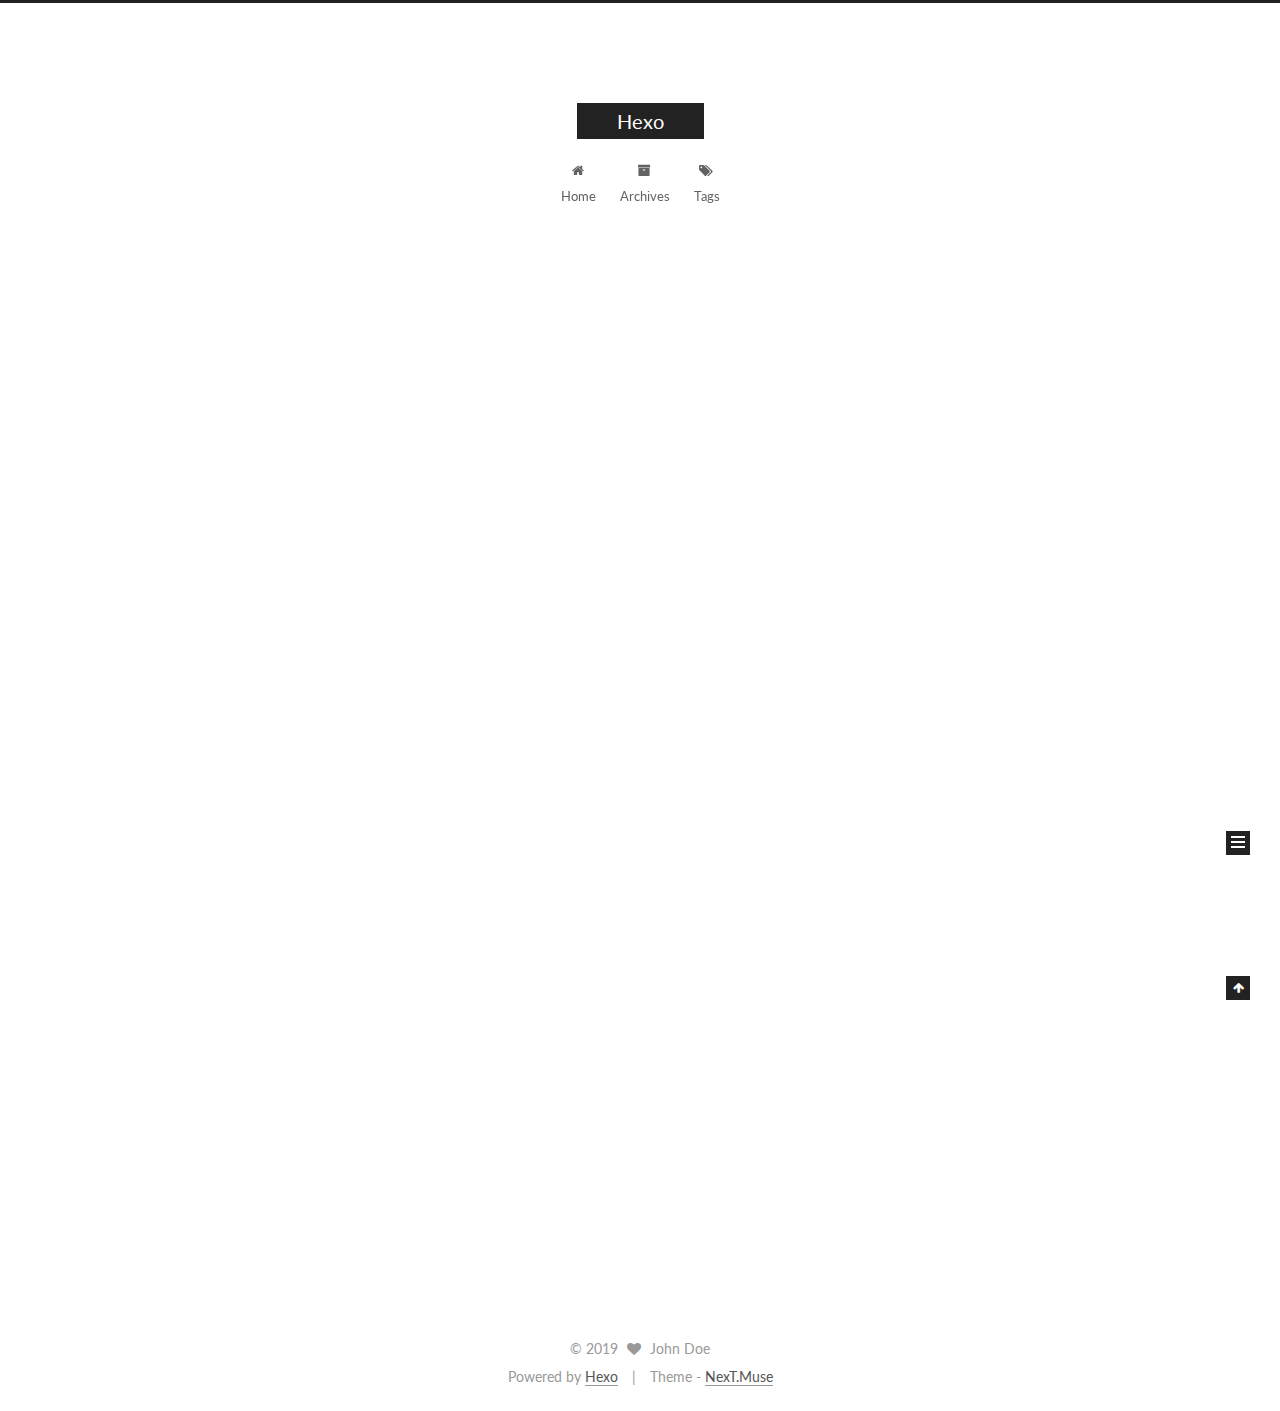
==== index.html @ 47b5bf32 "Site updated: 2019-08-15 16:23:28" ====
<!DOCTYPE html>



  


<html class="theme-next muse use-motion" lang="en">
<head><meta name="generator" content="Hexo 3.9.0">
  <meta charset="UTF-8">
<meta http-equiv="X-UA-Compatible" content="IE=edge">
<meta name="viewport" content="width=device-width, initial-scale=1, maximum-scale=1">
<meta name="theme-color" content="#222">









<meta http-equiv="Cache-Control" content="no-transform">
<meta http-equiv="Cache-Control" content="no-siteapp">















  
  
  <link href="/lib/fancybox/source/jquery.fancybox.css?v=2.1.5" rel="stylesheet" type="text/css">




  
  
  
  

  
    
    
  

  

  

  

  

  
    
    
    <link href="//fonts.googleapis.com/css?family=Lato:300,300italic,400,400italic,700,700italic&subset=latin,latin-ext" rel="stylesheet" type="text/css">
  






<link href="/lib/font-awesome/css/font-awesome.min.css?v=4.6.2" rel="stylesheet" type="text/css">

<link href="/css/main.css?v=5.1.2" rel="stylesheet" type="text/css">


  <meta name="keywords" content="Hexo, NexT">








  <link rel="shortcut icon" type="image/x-icon" href="/favicon.ico?v=5.1.2">






<meta property="og:type" content="website">
<meta property="og:title" content="Hexo">
<meta property="og:url" content="http://yoursite.com/index.html">
<meta property="og:site_name" content="Hexo">
<meta property="og:locale" content="en">
<meta name="twitter:card" content="summary">
<meta name="twitter:title" content="Hexo">



<script type="text/javascript" id="hexo.configurations">
  var NexT = window.NexT || {};
  var CONFIG = {
    root: '/',
    scheme: 'Muse',
    sidebar: {"position":"left","display":"post","offset":12,"offset_float":12,"b2t":false,"scrollpercent":false,"onmobile":false},
    fancybox: true,
    tabs: true,
    motion: true,
    duoshuo: {
      userId: '0',
      author: 'Author'
    },
    algolia: {
      applicationID: '',
      apiKey: '',
      indexName: '',
      hits: {"per_page":10},
      labels: {"input_placeholder":"Search for Posts","hits_empty":"We didn't find any results for the search: ${query}","hits_stats":"${hits} results found in ${time} ms"}
    }
  };
</script>



  <link rel="canonical" href="http://yoursite.com/">





  <title>Hexo</title>
  














</head>

<body itemscope itemtype="http://schema.org/WebPage" lang="en">

  
  
    
  

  <div class="container sidebar-position-left 
   page-home 
 ">
    <div class="headband"></div>

    <header id="header" class="header" itemscope itemtype="http://schema.org/WPHeader">
      <div class="header-inner"><div class="site-brand-wrapper">
  <div class="site-meta ">
    

    <div class="custom-logo-site-title">
      <a href="/" class="brand" rel="start">
        <span class="logo-line-before"><i></i></span>
        <span class="site-title">Hexo</span>
        <span class="logo-line-after"><i></i></span>
      </a>
    </div>
      
        <p class="site-subtitle"></p>
      
  </div>

  <div class="site-nav-toggle">
    <button>
      <span class="btn-bar"></span>
      <span class="btn-bar"></span>
      <span class="btn-bar"></span>
    </button>
  </div>
</div>

<nav class="site-nav">
  

  
    <ul id="menu" class="menu">
      
        
        <li class="menu-item menu-item-home">
          <a href="/" rel="section">
            
              <i class="menu-item-icon fa fa-fw fa-home"></i> <br>
            
            Home
          </a>
        </li>
      
        
        <li class="menu-item menu-item-archives">
          <a href="/archives/" rel="section">
            
              <i class="menu-item-icon fa fa-fw fa-archive"></i> <br>
            
            Archives
          </a>
        </li>
      
        
        <li class="menu-item menu-item-tags">
          <a href="/tags/" rel="section">
            
              <i class="menu-item-icon fa fa-fw fa-tags"></i> <br>
            
            Tags
          </a>
        </li>
      

      
    </ul>
  

  
</nav>



 </div>
    </header>

    <main id="main" class="main">
      <div class="main-inner">
        <div class="content-wrap">
          <div id="content" class="content">
            
  <section id="posts" class="posts-expand">
    
      

  

  
  
  

  <article class="post post-type-normal" itemscope itemtype="http://schema.org/Article">
  
  
  
  <div class="post-block">
    <link itemprop="mainEntityOfPage" href="http://yoursite.com/2019/08/15/hello-world/">

    <span hidden itemprop="author" itemscope itemtype="http://schema.org/Person">
      <meta itemprop="name" content="John Doe">
      <meta itemprop="description" content>
      <meta itemprop="image" content="/images/avatar.gif">
    </span>

    <span hidden itemprop="publisher" itemscope itemtype="http://schema.org/Organization">
      <meta itemprop="name" content="Hexo">
    </span>

    
      <header class="post-header">

        
        
          <h1 class="post-title" itemprop="name headline">
                
                <a class="post-title-link" href="/2019/08/15/hello-world/" itemprop="url">Hello World</a></h1>
        

        <div class="post-meta">
          <span class="post-time">
            
              <span class="post-meta-item-icon">
                <i class="fa fa-calendar-o"></i>
              </span>
              
                <span class="post-meta-item-text">Posted on</span>
              
              <time title="Post created" itemprop="dateCreated datePublished" datetime="2019-08-15T15:37:01+08:00">
                2019-08-15
              </time>
            

            

            
          </span>

          

          
            
          

          
          

          

          

          

        </div>
      </header>
    

    
    
    
    <div class="post-body" itemprop="articleBody">

      
      

      
        
          
            <p>Welcome to <a href="https://hexo.io/" target="_blank" rel="noopener">Hexo</a>! This is your very first post. Check <a href="https://hexo.io/docs/" target="_blank" rel="noopener">documentation</a> for more info. If you get any problems when using Hexo, you can find the answer in <a href="https://hexo.io/docs/troubleshooting.html" target="_blank" rel="noopener">troubleshooting</a> or you can ask me on <a href="https://github.com/hexojs/hexo/issues" target="_blank" rel="noopener">GitHub</a>.</p>
<h2 id="Quick-Start"><a href="#Quick-Start" class="headerlink" title="Quick Start"></a>Quick Start</h2><h3 id="Create-a-new-post"><a href="#Create-a-new-post" class="headerlink" title="Create a new post"></a>Create a new post</h3><figure class="highlight bash"><table><tr><td class="gutter"><pre><span class="line">1</span><br></pre></td><td class="code"><pre><span class="line">$ hexo new <span class="string">"My New Post"</span></span><br></pre></td></tr></table></figure>

<p>More info: <a href="https://hexo.io/docs/writing.html" target="_blank" rel="noopener">Writing</a></p>
<h3 id="Run-server"><a href="#Run-server" class="headerlink" title="Run server"></a>Run server</h3><figure class="highlight bash"><table><tr><td class="gutter"><pre><span class="line">1</span><br></pre></td><td class="code"><pre><span class="line">$ hexo server</span><br></pre></td></tr></table></figure>

<p>More info: <a href="https://hexo.io/docs/server.html" target="_blank" rel="noopener">Server</a></p>
<h3 id="Generate-static-files"><a href="#Generate-static-files" class="headerlink" title="Generate static files"></a>Generate static files</h3><figure class="highlight bash"><table><tr><td class="gutter"><pre><span class="line">1</span><br></pre></td><td class="code"><pre><span class="line">$ hexo generate</span><br></pre></td></tr></table></figure>

<p>More info: <a href="https://hexo.io/docs/generating.html" target="_blank" rel="noopener">Generating</a></p>
<h3 id="Deploy-to-remote-sites"><a href="#Deploy-to-remote-sites" class="headerlink" title="Deploy to remote sites"></a>Deploy to remote sites</h3><figure class="highlight bash"><table><tr><td class="gutter"><pre><span class="line">1</span><br></pre></td><td class="code"><pre><span class="line">$ hexo deploy</span><br></pre></td></tr></table></figure>

<p>More info: <a href="https://hexo.io/docs/deployment.html" target="_blank" rel="noopener">Deployment</a></p>

          
        
      
    </div>
    
    
    

    

    

    

    <footer class="post-footer">
      

      

      

      
      
        <div class="post-eof"></div>
      
    </footer>
  </div>
  
  
  
  </article>


    
  </section>

  


          </div>
          


          

        </div>
        
          
  
  <div class="sidebar-toggle">
    <div class="sidebar-toggle-line-wrap">
      <span class="sidebar-toggle-line sidebar-toggle-line-first"></span>
      <span class="sidebar-toggle-line sidebar-toggle-line-middle"></span>
      <span class="sidebar-toggle-line sidebar-toggle-line-last"></span>
    </div>
  </div>

  <aside id="sidebar" class="sidebar">
    
    <div class="sidebar-inner">

      

      

      <section class="site-overview sidebar-panel sidebar-panel-active">
        <div class="site-author motion-element" itemprop="author" itemscope itemtype="http://schema.org/Person">
          <img class="site-author-image" itemprop="image" src="/images/avatar.gif" alt="John Doe">
          <p class="site-author-name" itemprop="name">John Doe</p>
           
              <p class="site-description motion-element" itemprop="description"></p>
          
        </div>
        <nav class="site-state motion-element">

          
            <div class="site-state-item site-state-posts">
              <a href="/archives/">
                <span class="site-state-item-count">1</span>
                <span class="site-state-item-name">posts</span>
              </a>
            </div>
          

          

          

        </nav>

        

        <div class="links-of-author motion-element">
          
        </div>

        
        

        
        

        


      </section>

      

      

    </div>
  </aside>


        
      </div>
    </main>

    <footer id="footer" class="footer">
      <div class="footer-inner">
        <div class="copyright">
  
  &copy; 
  <span itemprop="copyrightYear">2019</span>
  <span class="with-love">
    <i class="fa fa-heart"></i>
  </span>
  <span class="author" itemprop="copyrightHolder">John Doe</span>
</div>


<div class="powered-by">
  Powered by <a class="theme-link" href="https://hexo.io">Hexo</a>
</div>

<div class="theme-info">
  Theme -
  <a class="theme-link" href="https://github.com/iissnan/hexo-theme-next">
    NexT.Muse
  </a>
</div>


        

        
      </div>
    </footer>

    
      <div class="back-to-top">
        <i class="fa fa-arrow-up"></i>
        
      </div>
    

  </div>

  

<script type="text/javascript">
  if (Object.prototype.toString.call(window.Promise) !== '[object Function]') {
    window.Promise = null;
  }
</script>









  












  
  <script type="text/javascript" src="/lib/jquery/index.js?v=2.1.3"></script>

  
  <script type="text/javascript" src="/lib/fastclick/lib/fastclick.min.js?v=1.0.6"></script>

  
  <script type="text/javascript" src="/lib/jquery_lazyload/jquery.lazyload.js?v=1.9.7"></script>

  
  <script type="text/javascript" src="/lib/velocity/velocity.min.js?v=1.2.1"></script>

  
  <script type="text/javascript" src="/lib/velocity/velocity.ui.min.js?v=1.2.1"></script>

  
  <script type="text/javascript" src="/lib/fancybox/source/jquery.fancybox.pack.js?v=2.1.5"></script>


  


  <script type="text/javascript" src="/js/src/utils.js?v=5.1.2"></script>

  <script type="text/javascript" src="/js/src/motion.js?v=5.1.2"></script>



  
  

  
    <script type="text/javascript" src="/js/src/scrollspy.js?v=5.1.2"></script>
<script type="text/javascript" src="/js/src/post-details.js?v=5.1.2"></script>

  

  


  <script type="text/javascript" src="/js/src/bootstrap.js?v=5.1.2"></script>



  


  




	





  





  






  





  

  

  

  

  

  

</body>
</html>
---- css/main.css ----
/* normalize.css v3.0.2 | MIT License | git.io/normalize */
html {
  font-family: sans-serif; /* 1 */
  -ms-text-size-adjust: 100%; /* 2 */
  -webkit-text-size-adjust: 100%; /* 2 */
}
body {
  margin: 0;
}
article,
aside,
details,
figcaption,
figure,
footer,
header,
hgroup,
main,
menu,
nav,
section,
summary {
  display: block;
}
audio,
canvas,
progress,
video {
  display: inline-block; /* 1 */
  vertical-align: baseline; /* 2 */
}
audio:not([controls]) {
  display: none;
  height: 0;
}
[hidden],
template {
  display: none;
}
a {
  background-color: transparent;
}
a:active,
a:hover {
  outline: 0;
}
abbr[title] {
  border-bottom: 1px dotted;
}
b,
strong {
  font-weight: bold;
}
dfn {
  font-style: italic;
}
h1 {
  font-size: 2em;
  margin: 0.67em 0;
}
mark {
  background: #ff0;
  color: #000;
}
small {
  font-size: 80%;
}
sub,
sup {
  font-size: 75%;
  line-height: 0;
  position: relative;
  vertical-align: baseline;
}
sup {
  top: -0.5em;
}
sub {
  bottom: -0.25em;
}
img {
  border: 0;
}
svg:not(:root) {
  overflow: hidden;
}
figure {
  margin: 1em 40px;
}
hr {
  -moz-box-sizing: content-box;
  box-sizing: content-box;
  height: 0;
}
pre {
  overflow: auto;
}
code,
kbd,
pre,
samp {
  font-family: monospace, monospace;
  font-size: 1em;
}
button,
input,
optgroup,
select,
textarea {
  color: inherit; /* 1 */
  font: inherit; /* 2 */
  margin: 0; /* 3 */
}
button {
  overflow: visible;
}
button,
select {
  text-transform: none;
}
button,
html input[type="button"],
input[type="reset"],
input[type="submit"] {
  -webkit-appearance: button; /* 2 */
  cursor: pointer; /* 3 */
}
button[disabled],
html input[disabled] {
  cursor: default;
}
button::-moz-focus-inner,
input::-moz-focus-inner {
  border: 0;
  padding: 0;
}
input {
  line-height: normal;
}
input[type="checkbox"],
input[type="radio"] {
  box-sizing: border-box; /* 1 */
  padding: 0; /* 2 */
}
input[type="number"]::-webkit-inner-spin-button,
input[type="number"]::-webkit-outer-spin-button {
  height: auto;
}
input[type="search"] {
  -webkit-appearance: textfield; /* 1 */
  -moz-box-sizing: content-box;
  -webkit-box-sizing: content-box; /* 2 */
  box-sizing: content-box;
}
input[type="search"]::-webkit-search-cancel-button,
input[type="search"]::-webkit-search-decoration {
  -webkit-appearance: none;
}
fieldset {
  border: 1px solid #c0c0c0;
  margin: 0 2px;
  padding: 0.35em 0.625em 0.75em;
}
legend {
  border: 0; /* 1 */
  padding: 0; /* 2 */
}
textarea {
  overflow: auto;
}
optgroup {
  font-weight: bold;
}
table {
  border-collapse: collapse;
  border-spacing: 0;
}
td,
th {
  padding: 0;
}
::selection {
  background: #262a30;
  color: #fff;
}
body {
  position: relative;
  font-family: 'Lato', "PingFang SC", "Microsoft YaHei", sans-serif;
  font-size: 14px;
  line-height: 2;
  color: #555;
  background: #fff;
}
@media (max-width: 767px) {
  body {
    padding-right: 0 !important;
  }
}
@media (min-width: 768px) and (max-width: 991px) {
  body {
    padding-right: 0 !important;
  }
}
@media (min-width: 1600px) {
  body {
    font-size: 16px;
  }
}
h1,
h2,
h3,
h4,
h5,
h6 {
  margin: 0;
  padding: 0;
  font-weight: bold;
  line-height: 1.5;
  font-family: 'Lato', "PingFang SC", "Microsoft YaHei", sans-serif;
}
h2,
h3,
h4,
h5,
h6 {
  margin: 20px 0 15px;
}
h1 {
  font-size: 22px;
}
@media (max-width: 767px) {
  h1 {
    font-size: 18px;
  }
}
h2 {
  font-size: 20px;
}
@media (max-width: 767px) {
  h2 {
    font-size: 16px;
  }
}
h3 {
  font-size: 18px;
}
@media (max-width: 767px) {
  h3 {
    font-size: 14px;
  }
}
h4 {
  font-size: 16px;
}
@media (max-width: 767px) {
  h4 {
    font-size: 12px;
  }
}
h5 {
  font-size: 14px;
}
@media (max-width: 767px) {
  h5 {
    font-size: 10px;
  }
}
h6 {
  font-size: 12px;
}
@media (max-width: 767px) {
  h6 {
    font-size: 8px;
  }
}
p {
  margin: 0 0 20px 0;
}
a {
  color: #555;
  text-decoration: none;
  border-bottom: 1px solid #999;
  word-wrap: break-word;
}
a:hover {
  color: #222;
  border-bottom-color: #222;
}
blockquote {
  margin: 0;
  padding: 0;
}
img {
  display: block;
  margin: auto;
  max-width: 100%;
  height: auto;
}
hr {
  margin: 40px 0;
  height: 3px;
  border: none;
  background-color: #ddd;
  background-image: repeating-linear-gradient(-45deg, #fff, #fff 4px, transparent 4px, transparent 8px);
}
blockquote {
  padding: 0 15px;
  color: #666;
  border-left: 4px solid #ddd;
}
blockquote cite::before {
  content: "-";
  padding: 0 5px;
}
dt {
  font-weight: 700;
}
dd {
  margin: 0;
  padding: 0;
}
.text-left {
  text-align: left;
}
.text-center {
  text-align: center;
}
.text-right {
  text-align: right;
}
.text-justify {
  text-align: justify;
}
.text-nowrap {
  white-space: nowrap;
}
.text-lowercase {
  text-transform: lowercase;
}
.text-uppercase {
  text-transform: uppercase;
}
.text-capitalize {
  text-transform: capitalize;
}
.center-block {
  display: block;
  margin-left: auto;
  margin-right: auto;
}
.clearfix:before,
.clearfix:after {
  content: " ";
  display: table;
}
.clearfix:after {
  clear: both;
}
.pullquote {
  width: 45%;
}
.pullquote.left {
  float: left;
  margin-left: 5px;
  margin-right: 10px;
}
.pullquote.right {
  float: right;
  margin-left: 10px;
  margin-right: 5px;
}
.affix.affix.affix {
  position: fixed;
}
.translation {
  margin-top: -20px;
  font-size: 14px;
  color: #999;
}
.scrollbar-measure {
  width: 100px;
  height: 100px;
  overflow: scroll;
  position: absolute;
  top: -9999px;
}
.use-motion .motion-element {
  opacity: 0;
}
table {
  margin: 20px 0;
  width: 100%;
  border-collapse: collapse;
  border-spacing: 0;
  border: 1px solid #ddd;
  font-size: 14px;
  table-layout: fixed;
  word-wrap: break-all;
}
table>tbody>tr:nth-of-type(odd) {
  background-color: #f9f9f9;
}
table>tbody>tr:hover {
  background-color: #f5f5f5;
}
caption,
th,
td {
  padding: 8px;
  text-align: left;
  vertical-align: middle;
  font-weight: normal;
}
th,
td {
  border-bottom: 3px solid #ddd;
  border-right: 1px solid #eee;
}
th {
  padding-bottom: 10px;
  font-weight: 700;
}
td {
  border-bottom-width: 1px;
}
html,
body {
  height: 100%;
}
.container {
  position: relative;
  min-height: 100%;
}
.header-inner {
  margin: 0 auto;
  padding: 100px 0 70px;
  width: 700px;
}
@media (min-width: 1600px) {
  .container .header-inner {
    width: 900px;
  }
}
.main {
  padding-bottom: 150px;
}
.main-inner {
  margin: 0 auto;
  width: 700px;
}
@media (min-width: 1600px) {
  .container .main-inner {
    width: 900px;
  }
}
.footer {
  position: absolute;
  left: 0;
  bottom: 0;
  width: 100%;
  min-height: 50px;
}
.footer-inner {
  box-sizing: border-box;
  margin: 20px auto;
  width: 700px;
}
@media (min-width: 1600px) {
  .container .footer-inner {
    width: 900px;
  }
}
pre,
.highlight {
  overflow: auto;
  margin: 20px 0;
  padding: 0;
  font-size: 13px;
  color: #4d4d4c;
  background: #f7f7f7;
  line-height: 1.6;
}
pre,
code {
  font-family: consolas, Menlo, "PingFang SC", "Microsoft YaHei", monospace;
}
code {
  padding: 2px 4px;
  word-wrap: break-word;
  color: #555;
  background: #eee;
  border-radius: 3px;
  font-size: 13px;
}
pre code {
  padding: 0;
  color: #4d4d4c;
  background: none;
  text-shadow: none;
}
.highlight {
  border-radius: 1px;
}
.highlight pre {
  border: none;
  margin: 0;
  padding: 10px 0;
}
.highlight table {
  margin: 0;
  width: auto;
  border: none;
}
.highlight td {
  border: none;
  padding: 0;
}
.highlight figcaption {
  font-size: 1em;
  color: #4d4d4c;
  line-height: 1em;
  margin-bottom: 1em;
}
.highlight figcaption:before,
.highlight figcaption:after {
  content: " ";
  display: table;
}
.highlight figcaption:after {
  clear: both;
}
.highlight figcaption a {
  float: right;
  color: #4d4d4c;
}
.highlight figcaption a:hover {
  border-bottom-color: #4d4d4c;
}
.highlight .gutter pre {
  padding-left: 10px;
  padding-right: 10px;
  color: #869194;
  text-align: right;
  background-color: #eff2f3;
}
.highlight .code pre {
  width: 100%;
  padding-left: 10px;
  padding-right: 10px;
  background-color: #f7f7f7;
}
.highlight .line {
  height: 20px;
}
.gutter {
  -webkit-user-select: none;
  -moz-user-select: none;
  -ms-user-select: none;
  user-select: none;
}
.gist table {
  width: auto;
}
.gist table td {
  border: none;
}
pre .deletion {
  background: #fdd;
}
pre .addition {
  background: #dfd;
}
pre .meta {
  color: #8959a8;
}
pre .comment {
  color: #8e908c;
}
pre .variable,
pre .attribute,
pre .tag,
pre .regexp,
pre .ruby .constant,
pre .xml .tag .title,
pre .xml .pi,
pre .xml .doctype,
pre .html .doctype,
pre .css .id,
pre .css .class,
pre .css .pseudo {
  color: #c82829;
}
pre .number,
pre .preprocessor,
pre .built_in,
pre .literal,
pre .params,
pre .constant,
pre .command {
  color: #f5871f;
}
pre .ruby .class .title,
pre .css .rules .attribute,
pre .string,
pre .value,
pre .inheritance,
pre .header,
pre .ruby .symbol,
pre .xml .cdata,
pre .special,
pre .number,
pre .formula {
  color: #718c00;
}
pre .title,
pre .css .hexcolor {
  color: #3e999f;
}
pre .function,
pre .python .decorator,
pre .python .title,
pre .ruby .function .title,
pre .ruby .title .keyword,
pre .perl .sub,
pre .javascript .title,
pre .coffeescript .title {
  color: #4271ae;
}
pre .keyword,
pre .javascript .function {
  color: #8959a8;
}
.full-image.full-image.full-image {
  border: none;
  max-width: 100%;
  width: auto;
  margin: 20px auto;
}
@media (min-width: 992px) {
  .full-image.full-image.full-image {
    max-width: none;
    width: 110%;
    margin: 25px -5%;
  }
}
.blockquote-center,
.page-home .post-type-quote blockquote,
.page-post-detail .post-type-quote blockquote {
  position: relative;
  margin: 40px 0;
  padding: 0;
  border-left: none;
  text-align: center;
}
.blockquote-center::before,
.page-home .post-type-quote blockquote::before,
.page-post-detail .post-type-quote blockquote::before,
.blockquote-center::after,
.page-home .post-type-quote blockquote::after,
.page-post-detail .post-type-quote blockquote::after {
  position: absolute;
  content: ' ';
  display: block;
  width: 100%;
  height: 24px;
  opacity: 0.2;
  background-repeat: no-repeat;
  background-position: 0 -6px;
  background-size: 22px 22px;
}
.blockquote-center::before,
.page-home .post-type-quote blockquote::before,
.page-post-detail .post-type-quote blockquote::before {
  top: -20px;
  background-image: url("../images/quote-l.svg");
  border-top: 1px solid #ccc;
}
.blockquote-center::after,
.page-home .post-type-quote blockquote::after,
.page-post-detail .post-type-quote blockquote::after {
  bottom: -20px;
  background-image: url("../images/quote-r.svg");
  border-bottom: 1px solid #ccc;
  background-position: 100% 8px;
}
.blockquote-center p,
.page-home .post-type-quote blockquote p,
.page-post-detail .post-type-quote blockquote p,
.blockquote-center div,
.page-home .post-type-quote blockquote div,
.page-post-detail .post-type-quote blockquote div {
  text-align: center;
}
.post .post-body .group-picture img {
  box-sizing: border-box;
  padding: 0 3px;
  border: none;
}
.post .group-picture-row {
  overflow: hidden;
  margin-top: 6px;
}
.post .group-picture-row:first-child {
  margin-top: 0;
}
.post .group-picture-column {
  float: left;
}
.page-post-detail .post-body .group-picture-column {
  float: none;
  margin-top: 10px;
  width: auto !important;
}
.page-post-detail .post-body .group-picture-column img {
  margin: 0 auto;
}
.page-archive .group-picture-container {
  overflow: hidden;
}
.page-archive .group-picture-row {
  float: left;
}
.page-archive .group-picture-row:first-child {
  margin-top: 6px;
}
.page-archive .group-picture-column {
  max-width: 150px;
  max-height: 150px;
}
.post-body .note {
  position: relative;
  padding: 15px;
  margin-bottom: 20px;
  border: 1px solid #eee;
  border-left-width: 5px;
  border-radius: 3px;
}
.post-body .note h2,
.post-body .note h3,
.post-body .note h4,
.post-body .note h5,
.post-body .note h6 {
  margin-top: 0;
  margin-bottom: 0;
  border-bottom: initial;
  padding-top: 0 !important;
}
.post-body .note p:first-child,
.post-body .note ul:first-child,
.post-body .note ol:first-child,
.post-body .note table:first-child,
.post-body .note pre:first-child,
.post-body .note blockquote:first-child {
  margin-top: 0;
}
.post-body .note p:last-child,
.post-body .note ul:last-child,
.post-body .note ol:last-child,
.post-body .note table:last-child,
.post-body .note pre:last-child,
.post-body .note blockquote:last-child {
  margin-bottom: 0;
}
.post-body .note.default {
  border-left-color: #777;
}
.post-body .note.default h2,
.post-body .note.default h3,
.post-body .note.default h4,
.post-body .note.default h5,
.post-body .note.default h6 {
  color: #777;
}
.post-body .note.primary {
  border-left-color: #6f42c1;
}
.post-body .note.primary h2,
.post-body .note.primary h3,
.post-body .note.primary h4,
.post-body .note.primary h5,
.post-body .note.primary h6 {
  color: #6f42c1;
}
.post-body .note.info {
  border-left-color: #428bca;
}
.post-body .note.info h2,
.post-body .note.info h3,
.post-body .note.info h4,
.post-body .note.info h5,
.post-body .note.info h6 {
  color: #428bca;
}
.post-body .note.success {
  border-left-color: #5cb85c;
}
.post-body .note.success h2,
.post-body .note.success h3,
.post-body .note.success h4,
.post-body .note.success h5,
.post-body .note.success h6 {
  color: #5cb85c;
}
.post-body .note.warning {
  border-left-color: #f0ad4e;
}
.post-body .note.warning h2,
.post-body .note.warning h3,
.post-body .note.warning h4,
.post-body .note.warning h5,
.post-body .note.warning h6 {
  color: #f0ad4e;
}
.post-body .note.danger {
  border-left-color: #d9534f;
}
.post-body .note.danger h2,
.post-body .note.danger h3,
.post-body .note.danger h4,
.post-body .note.danger h5,
.post-body .note.danger h6 {
  color: #d9534f;
}
.post-body .label {
  display: inline;
  padding: 0 2px;
  white-space: nowrap;
}
.post-body .label.default {
  background-color: #f0f0f0;
}
.post-body .label.primary {
  background-color: #efe6f7;
}
.post-body .label.info {
  background-color: #e5f2f8;
}
.post-body .label.success {
  background-color: #e7f4e9;
}
.post-body .label.warning {
  background-color: #fcf6e1;
}
.post-body .label.danger {
  background-color: #fae8eb;
}
.post-body .tabs {
  position: relative;
  display: block;
  margin-bottom: 20px;
  padding-top: 10px;
}
.post-body .tabs ul.nav-tabs {
  margin: 0;
  padding: 0;
  display: flex;
  margin-bottom: -1px;
}
@media (max-width: 413px) {
  .post-body .tabs ul.nav-tabs {
    display: block;
    margin-bottom: 5px;
  }
}
.post-body .tabs ul.nav-tabs li.tab {
  list-style-type: none !important;
  margin: 0 0.25em 0 0;
  border-top: 3px solid transparent;
  border-left: 1px solid transparent;
  border-right: 1px solid transparent;
}
@media (max-width: 413px) {
  .post-body .tabs ul.nav-tabs li.tab {
    margin: initial;
    border-top: 1px solid transparent;
    border-left: 3px solid transparent;
    border-right: 1px solid transparent;
    border-bottom: 1px solid transparent;
  }
}
.post-body .tabs ul.nav-tabs li.tab a {
  outline: 0;
  border-bottom: initial;
  display: block;
  line-height: 1.8em;
  padding: 0.25em 0.75em;
  transition-duration: 0.2s;
  transition-timing-function: ease-out;
  transition-delay: 0s;
}
.post-body .tabs ul.nav-tabs li.tab a i {
  width: 1.285714285714286em;
}
.post-body .tabs ul.nav-tabs li.tab.active {
  border-top: 3px solid #fc6423;
  border-left: 1px solid #ddd;
  border-right: 1px solid #ddd;
  background-color: #fff;
}
@media (max-width: 413px) {
  .post-body .tabs ul.nav-tabs li.tab.active {
    border-top: 1px solid #ddd;
    border-left: 3px solid #fc6423;
    border-right: 1px solid #ddd;
    border-bottom: 1px solid #ddd;
  }
}
.post-body .tabs ul.nav-tabs li.tab.active a {
  cursor: default;
  color: #555;
}
.post-body .tabs .tab-content {
  background-color: #fff;
}
.post-body .tabs .tab-content .tab-pane {
  border: 1px solid #ddd;
  padding: 20px 20px 0 20px;
}
.post-body .tabs .tab-content .tab-pane:not(.active) {
  display: none !important;
}
.post-body .tabs .tab-content .tab-pane.active {
  display: block !important;
}
.btn {
  display: inline-block;
  padding: 0 20px;
  font-size: 14px;
  color: #fff;
  background: #222;
  border: 2px solid #222;
  text-decoration: none;
  border-radius: 0;
  transition-property: background-color;
  transition-duration: 0.2s;
  transition-timing-function: ease-in-out;
  transition-delay: 0s;
}
.btn:hover,
.post-button .btn:hover {
  border-color: #222;
  color: #222;
  background: #fff;
}
.btn-bar {
  display: block;
  width: 22px;
  height: 2px;
  background: #555;
  border-radius: 1px;
}
.btn-bar+.btn-bar {
  margin-top: 4px;
}
.pagination {
  margin: 120px 0 40px;
  text-align: center;
  border-top: 1px solid #eee;
}
.page-number-basic,
.pagination .prev,
.pagination .next,
.pagination .page-number,
.pagination .space {
  display: inline-block;
  position: relative;
  top: -1px;
  margin: 0 10px;
  padding: 0 10px;
  line-height: 30px;
}
@media (max-width: 767px) {
  .page-number-basic,
  .pagination .prev,
  .pagination .next,
  .pagination .page-number,
  .pagination .space {
    margin: 0 5px;
  }
}
.pagination .prev,
.pagination .next,
.pagination .page-number {
  border-bottom: 0;
  border-top: 1px solid #eee;
  transition-property: border-color;
  transition-duration: 0.2s;
  transition-timing-function: ease-in-out;
  transition-delay: 0s;
}
.pagination .prev:hover,
.pagination .next:hover,
.pagination .page-number:hover {
  border-top-color: #222;
}
.pagination .space {
  padding: 0;
  margin: 0;
}
.pagination .prev {
  margin-left: 0;
}
.pagination .next {
  margin-right: 0;
}
.pagination .page-number.current {
  color: #fff;
  background: #ccc;
  border-top-color: #ccc;
}
@media (max-width: 767px) {
  .pagination {
    border-top: none;
  }
  .pagination .prev,
  .pagination .next,
  .pagination .page-number {
    margin-bottom: 10px;
    border-top: 0;
    border-bottom: 1px solid #eee;
  }
  .pagination .prev:hover,
  .pagination .next:hover,
  .pagination .page-number:hover {
    border-bottom-color: #222;
  }
}
.comments {
  margin: 60px 20px 0;
}
.tag-cloud {
  text-align: center;
}
.tag-cloud a {
  display: inline-block;
  margin: 10px;
}
.back-to-top {
  box-sizing: border-box;
  position: fixed;
  bottom: -100px;
  right: 30px;
  z-index: 1050;
  padding: 0 6px;
  width: 24px;
  background: #222;
  font-size: 12px;
  opacity: 1;
  color: #fff;
  cursor: pointer;
  text-align: center;
  -webkit-transform: translateZ(0);
  transition-property: bottom;
  transition-duration: 0.2s;
  transition-timing-function: ease-in-out;
  transition-delay: 0s;
}
@media (min-width: 768px) and (max-width: 991px) {
  .back-to-top {
    display: none !important;
  }
}
@media (max-width: 767px) {
  .back-to-top {
    display: none !important;
  }
}
.back-to-top.back-to-top-on {
  bottom: 19px;
}
.header {
  background: transparent;
}
.header-inner {
  position: relative;
}
.headband {
  height: 3px;
  background: #222;
}
.site-meta {
  margin: 0;
  text-align: center;
}
@media (max-width: 767px) {
  .site-meta {
    text-align: center;
  }
}
.brand {
  position: relative;
  display: inline-block;
  padding: 0 40px;
  color: #fff;
  background: #222;
  border-bottom: none;
}
.brand:hover {
  color: #fff;
}
.logo {
  display: inline-block;
  margin-right: 5px;
  line-height: 36px;
  vertical-align: top;
}
.site-title {
  display: inline-block;
  vertical-align: top;
  line-height: 36px;
  font-size: 20px;
  font-weight: normal;
  font-family: 'Lato', "PingFang SC", "Microsoft YaHei", sans-serif;
}
.site-subtitle {
  margin-top: 10px;
  font-size: 13px;
  color: #999;
}
.use-motion .brand {
  opacity: 0;
}
.use-motion .logo,
.use-motion .site-title,
.use-motion .site-subtitle {
  opacity: 0;
  position: relative;
  top: -10px;
}
.site-nav-toggle {
  display: none;
  position: absolute;
  top: 10px;
  left: 10px;
}
@media (max-width: 767px) {
  .site-nav-toggle {
    display: block;
  }
}
.site-nav-toggle button {
  margin-top: 2px;
  padding: 9px 10px;
  background: transparent;
  border: none;
}
@media (max-width: 767px) {
  .site-nav {
    display: none;
    margin: 0 -10px;
    padding: 0 10px;
    clear: both;
    border-top: 1px solid #ddd;
  }
}
@media (min-width: 768px) and (max-width: 991px) {
  .site-nav {
    display: block !important;
  }
}
@media (min-width: 992px) {
  .site-nav {
    display: block !important;
  }
}
.menu {
  margin-top: 20px;
  padding-left: 0;
  text-align: center;
}
.menu .menu-item {
  display: inline-block;
  margin: 0 10px;
  list-style: none;
}
@media screen and (max-width: 767px) {
  .menu .menu-item {
    margin-top: 10px;
  }
}
.menu .menu-item a {
  display: block;
  font-size: 13px;
  line-height: inherit;
  border-bottom: 1px solid transparent;
  transition-property: border-color;
  transition-duration: 0.2s;
  transition-timing-function: ease-in-out;
  transition-delay: 0s;
}
.menu .menu-item a:hover {
  border-bottom-color: #222;
}
.menu .menu-item .fa {
  margin-right: 5px;
}
.use-motion .menu-item {
  opacity: 0;
}
.post-body {
  font-family: 'Lato', "PingFang SC", "Microsoft YaHei", sans-serif;
}
@media (max-width: 767px) {
  .post-body {
    word-break: break-word;
  }
}
.post-body .fancybox img {
  display: block !important;
  margin: 0 auto;
  cursor: pointer;
  cursor: zoom-in;
  cursor: -webkit-zoom-in;
}
.post-body .image-caption,
.post-body .figure .caption {
  margin: 10px auto 15px;
  text-align: center;
  font-size: 14px;
  color: #999;
  font-weight: bold;
  line-height: 1;
}
.post-sticky-flag {
  display: inline-block;
  font-size: 16px;
  -ms-transform: rotate(30deg);
  -webkit-transform: rotate(30deg);
  -moz-transform: rotate(30deg);
  -ms-transform: rotate(30deg);
  -o-transform: rotate(30deg);
  transform: rotate(30deg);
}
.posts-expand {
  padding-top: 40px;
}
@media (max-width: 767px) {
  .posts-expand {
    margin: 0 20px;
  }
  .post-body pre {
    padding: 10px;
  }
  .post-body pre .gutter pre {
    padding-right: 10px;
  }
  .post-body .highlight {
    margin-left: 0px;
    margin-right: 0px;
    padding: 0;
  }
  .post-body .highlight .gutter pre {
    padding-right: 10px;
  }
}
@media (min-width: 992px) {
  .posts-expand .post-body {
    text-align: justify;
  }
}
.posts-expand .post-body h2,
.posts-expand .post-body h3,
.posts-expand .post-body h4,
.posts-expand .post-body h5,
.posts-expand .post-body h6 {
  padding-top: 10px;
}
.posts-expand .post-body h2 .header-anchor,
.posts-expand .post-body h3 .header-anchor,
.posts-expand .post-body h4 .header-anchor,
.posts-expand .post-body h5 .header-anchor,
.posts-expand .post-body h6 .header-anchor {
  float: right;
  margin-left: 10px;
  color: #ccc;
  border-bottom-style: none;
  visibility: hidden;
}
.posts-expand .post-body h2 .header-anchor:hover,
.posts-expand .post-body h3 .header-anchor:hover,
.posts-expand .post-body h4 .header-anchor:hover,
.posts-expand .post-body h5 .header-anchor:hover,
.posts-expand .post-body h6 .header-anchor:hover {
  color: inherit;
}
.posts-expand .post-body h2:hover .header-anchor,
.posts-expand .post-body h3:hover .header-anchor,
.posts-expand .post-body h4:hover .header-anchor,
.posts-expand .post-body h5:hover .header-anchor,
.posts-expand .post-body h6:hover .header-anchor {
  visibility: visible;
}
.posts-expand .post-body ul li {
  list-style: circle;
}
.posts-expand .post-body img {
  box-sizing: border-box;
  margin: auto;
  padding: 3px;
  border: 1px solid #ddd;
}
.posts-expand .fancybox img {
  margin: 0 auto;
}
@media (max-width: 767px) {
  .posts-collapse {
    margin: 0 20px;
  }
  .posts-collapse .post-title,
  .posts-collapse .post-meta {
    display: block;
    width: auto;
    text-align: left;
  }
}
.posts-collapse {
  position: relative;
  z-index: 1010;
  margin-left: 55px;
}
.posts-collapse::after {
  content: " ";
  position: absolute;
  top: 20px;
  left: 0;
  margin-left: -2px;
  width: 4px;
  height: 100%;
  background: #f5f5f5;
  z-index: -1;
}
@media (max-width: 767px) {
  .posts-collapse {
    margin: 0 20px;
  }
}
.posts-collapse .collection-title {
  position: relative;
  margin: 60px 0;
}
.posts-collapse .collection-title h1,
.posts-collapse .collection-title h2 {
  margin-left: 20px;
}
.posts-collapse .collection-title small {
  color: #bbb;
  margin-left: 5px;
}
.posts-collapse .collection-title::before {
  content: " ";
  position: absolute;
  left: 0;
  top: 50%;
  margin-left: -4px;
  margin-top: -4px;
  width: 8px;
  height: 8px;
  background: #bbb;
  border-radius: 50%;
}
.posts-collapse .post {
  margin: 30px 0;
}
.posts-collapse .post-header {
  position: relative;
  transition-duration: 0.2s;
  transition-timing-function: ease-in-out;
  transition-delay: 0s;
  transition-property: border;
  border-bottom: 1px dashed #ccc;
}
.posts-collapse .post-header::before {
  content: " ";
  position: absolute;
  left: 0;
  top: 12px;
  width: 6px;
  height: 6px;
  margin-left: -4px;
  background: #bbb;
  border-radius: 50%;
  border: 1px solid #fff;
  transition-duration: 0.2s;
  transition-timing-function: ease-in-out;
  transition-delay: 0s;
  transition-property: background;
}
.posts-collapse .post-header:hover {
  border-bottom-color: #666;
}
.posts-collapse .post-header:hover::before {
  background: #222;
}
.posts-collapse .post-meta {
  position: absolute;
  font-size: 12px;
  left: 20px;
  top: 5px;
}
.posts-collapse .post-comments-count {
  display: none;
}
.posts-collapse .post-title {
  margin-left: 60px;
  font-size: 16px;
  font-weight: normal;
  line-height: inherit;
}
.posts-collapse .post-title::after {
  margin-left: 3px;
  opacity: 0.6;
}
.posts-collapse .post-title a {
  color: #666;
  border-bottom: none;
}
.page-home .post-type-quote .post-header,
.page-post-detail .post-type-quote .post-header,
.page-home .post-type-quote .post-tags,
.page-post-detail .post-type-quote .post-tags {
  display: none;
}
.posts-expand .post-title {
  font-size: 26px;
  text-align: center;
  word-break: break-word;
  font-weight: 400;
}
@media (max-width: 767px) {
  .posts-expand .post-title {
    font-size: 22px;
  }
}
.posts-expand .post-title-link {
  display: inline-block;
  position: relative;
  color: #555;
  border-bottom: none;
  line-height: 1.2;
  vertical-align: top;
}
.posts-expand .post-title-link::before {
  content: "";
  position: absolute;
  width: 100%;
  height: 2px;
  bottom: 0;
  left: 0;
  background-color: #000;
  visibility: hidden;
  -webkit-transform: scaleX(0);
  -moz-transform: scaleX(0);
  -ms-transform: scaleX(0);
  -o-transform: scaleX(0);
  transform: scaleX(0);
  transition-duration: 0.2s;
  transition-timing-function: ease-in-out;
  transition-delay: 0s;
}
.posts-expand .post-title-link:hover::before {
  visibility: visible;
  -webkit-transform: scaleX(1);
  -moz-transform: scaleX(1);
  -ms-transform: scaleX(1);
  -o-transform: scaleX(1);
  transform: scaleX(1);
}
.posts-expand .post-title-link .fa {
  font-size: 16px;
}
.posts-expand .post-meta {
  margin: 3px 0 60px 0;
  color: #999;
  font-family: 'Lato', "PingFang SC", "Microsoft YaHei", sans-serif;
  font-size: 12px;
  text-align: center;
}
.posts-expand .post-meta .post-category-list {
  display: inline-block;
  margin: 0;
  padding: 3px;
}
.posts-expand .post-meta .post-category-list-link {
  color: #999;
}
.posts-expand .post-meta .post-description {
  font-size: 14px;
  margin-top: 2px;
}
.post-wordcount {
  display: inline-block;
}
.post-meta-divider {
  margin: 0 0.5em;
}
.post-meta-item-icon {
  margin-right: 3px;
}
@media (min-width: 768px) and (max-width: 991px) {
  .post-meta-item-icon {
    display: inline-block;
  }
}
@media (max-width: 767px) {
  .post-meta-item-icon {
    display: inline-block;
  }
}
@media (min-width: 768px) and (max-width: 991px) {
  .post-meta-item-text {
    display: none;
  }
}
@media (max-width: 767px) {
  .post-meta-item-text {
    display: none;
  }
}
@media (max-width: 767px) {
  .posts-expand .post-comments-count {
    display: none;
  }
}
.post-button {
  margin-top: 50px;
}
.post-button .btn {
  color: #fff;
  font-size: 14px;
  background: #222;
  border-radius: 0;
  line-height: 2;
  margin: 0 4px 8px 4px;
}
.post-button .fa-fw {
  width: 1.285714285714286em;
  text-align: left;
}
.posts-expand .post-tags {
  margin-top: 40px;
  text-align: center;
}
.posts-expand .post-tags a {
  display: inline-block;
  margin-right: 10px;
  font-size: 13px;
}
.post-nav {
  display: table;
  margin-top: 15px;
  width: 100%;
  border-top: 1px solid #eee;
}
.post-nav-divider {
  display: table-cell;
  width: 10%;
}
.post-nav-item {
  display: table-cell;
  padding: 10px 0 0 0;
  width: 45%;
  vertical-align: top;
}
.post-nav-item a {
  position: relative;
  display: block;
  line-height: 25px;
  font-size: 14px;
  color: #555;
  border-bottom: none;
}
.post-nav-item a:hover {
  color: #222;
  border-bottom: none;
}
.post-nav-item a:active {
  top: 2px;
}
.post-nav-item .fa {
  position: absolute;
  top: 8px;
  left: 0;
  font-size: 12px;
}
.post-nav-next a {
  padding-left: 15px;
}
.post-nav-prev {
  text-align: right;
}
.post-nav-prev a {
  padding-right: 15px;
}
.post-nav-prev .fa {
  right: 0;
  left: auto;
}
.posts-expand .post-eof {
  display: block;
  margin: 80px auto 60px;
  width: 8%;
  height: 1px;
  background: #ccc;
  text-align: center;
}
.post:last-child .post-eof.post-eof.post-eof {
  display: none;
}
.post-gallery {
  display: table;
  table-layout: fixed;
  width: 100%;
  border-collapse: separate;
}
.post-gallery-row {
  display: table-row;
}
.post-gallery .post-gallery-img {
  display: table-cell;
  text-align: center;
  vertical-align: middle;
  border: none;
}
.post-gallery .post-gallery-img img {
  max-width: 100%;
  max-height: 100%;
  border: none;
}
.fancybox-close,
.fancybox-close:hover {
  border: none;
}
.rtl.post-body p,
.rtl.post-body a,
.rtl.post-body h1,
.rtl.post-body h2,
.rtl.post-body h3,
.rtl.post-body h4,
.rtl.post-body h5,
.rtl.post-body h6,
.rtl.post-body li,
.rtl.post-body ul,
.rtl.post-body ol {
  direction: rtl;
  font-family: UKIJ Ekran;
}
.rtl.post-title {
  font-family: UKIJ Ekran;
}
.sidebar {
  position: fixed;
  right: 0;
  top: 0;
  bottom: 0;
  width: 0;
  z-index: 1040;
  box-shadow: inset 0 2px 6px #000;
  background: #222;
  -webkit-transform: translateZ(0);
}
.sidebar a {
  color: #999;
  border-bottom-color: #555;
}
.sidebar a:hover {
  color: #eee;
}
@media (min-width: 768px) and (max-width: 991px) {
  .sidebar {
    display: none !important;
  }
}
@media (max-width: 767px) {
  .sidebar {
    display: none !important;
  }
}
.sidebar-inner {
  position: relative;
  padding: 20px 10px;
  color: #999;
  text-align: center;
}
.sidebar-toggle {
  position: fixed;
  right: 30px;
  bottom: 45px;
  width: 14px;
  height: 14px;
  padding: 5px;
  background: #222;
  line-height: 0;
  z-index: 1050;
  cursor: pointer;
  -webkit-transform: translateZ(0);
}
@media (min-width: 768px) and (max-width: 991px) {
  .sidebar-toggle {
    display: none !important;
  }
}
@media (max-width: 767px) {
  .sidebar-toggle {
    display: none !important;
  }
}
.sidebar-toggle-line {
  position: relative;
  display: inline-block;
  vertical-align: top;
  height: 2px;
  width: 100%;
  background: #fff;
  margin-top: 3px;
}
.sidebar-toggle-line:first-child {
  margin-top: 0;
}
.site-author-image {
  display: block;
  margin: 0 auto;
  padding: 2px;
  max-width: 96px;
  height: auto;
  border: 2px solid #333;
}
.site-author-name {
  margin: 5px 0 0;
  text-align: center;
  color: #f5f5f5;
  font-weight: normal;
}
.site-description {
  margin-top: 5px;
  text-align: center;
  font-size: 14px;
  color: #999;
}
.site-state {
  overflow: hidden;
  line-height: 1.4;
  white-space: nowrap;
  text-align: center;
}
.site-state-item {
  display: inline-block;
  padding: 0 15px;
  border-left: 1px solid #333;
}
.site-state-item:first-child {
  border-left: none;
}
.site-state-item a {
  border-bottom: none;
}
.site-state-item-count {
  display: block;
  text-align: center;
  color: inherit;
  font-weight: 600;
  font-size: 18px;
}
.site-state-item-name {
  font-size: 13px;
  color: inherit;
}
.feed-link {
  margin-top: 20px;
}
.feed-link a {
  display: inline-block;
  padding: 0 15px;
  color: #fc6423;
  border: 1px solid #fc6423;
  border-radius: 4px;
}
.feed-link a i {
  color: #fc6423;
  font-size: 14px;
}
.feed-link a:hover {
  color: #fff;
  background: #fc6423;
}
.feed-link a:hover i {
  color: #fff;
}
.links-of-author {
  margin-top: 20px;
  display: flex;
  flex-wrap: wrap;
  justify-content: center;
}
.links-of-author a {
  display: inline-block;
  vertical-align: middle;
  margin-right: 10px;
  margin-bottom: 10px;
  border-bottom-color: #555;
  font-size: 13px;
}
.links-of-author a:before {
  display: inline-block;
  vertical-align: middle;
  margin-right: 3px;
  content: " ";
  width: 4px;
  height: 4px;
  border-radius: 50%;
  background: #81ffff;
}
.links-of-blogroll {
  font-size: 13px;
}
.links-of-blogroll-title {
  margin-top: 20px;
  font-size: 14px;
  font-weight: 600;
}
.links-of-blogroll-list {
  margin: 0;
  padding: 0;
  list-style: none;
}
.links-of-blogroll-item {
  padding: 2px 10px;
}
.sidebar-nav {
  margin: 0 0 20px;
  padding-left: 0;
}
.sidebar-nav li {
  display: inline-block;
  cursor: pointer;
  border-bottom: 1px solid transparent;
  font-size: 14px;
  color: #555;
}
.sidebar-nav li:hover {
  color: #f5f5f5;
}
.page-post-detail .sidebar-nav-toc {
  padding: 0 5px;
}
.page-post-detail .sidebar-nav-overview {
  margin-left: 10px;
}
.sidebar-nav .sidebar-nav-active {
  color: #87daff;
  border-bottom-color: #87daff;
}
.sidebar-nav .sidebar-nav-active:hover {
  color: #87daff;
}
.sidebar-panel {
  display: none;
}
.sidebar-panel-active {
  display: block;
}
.post-toc-empty {
  font-size: 14px;
  color: #666;
}
.post-toc-wrap {
  overflow: hidden;
}
.post-toc {
  overflow: auto;
}
.post-toc ol {
  margin: 0;
  padding: 0 2px 5px 10px;
  text-align: left;
  list-style: none;
  font-size: 14px;
}
.post-toc ol > ol {
  padding-left: 0;
}
.post-toc ol a {
  transition-duration: 0.2s;
  transition-timing-function: ease-in-out;
  transition-delay: 0s;
  transition-property: all;
  color: #999;
  border-bottom-color: #555;
}
.post-toc ol a:hover {
  color: #ccc;
  border-bottom-color: #ccc;
}
.post-toc .nav-item {
  overflow: hidden;
  text-overflow: ellipsis;
  white-space: nowrap;
  line-height: 1.8;
}
.post-toc .nav .nav-child {
  display: none;
}
.post-toc .nav .active > .nav-child {
  display: block;
}
.post-toc .nav .active-current > .nav-child {
  display: block;
}
.post-toc .nav .active-current > .nav-child > .nav-item {
  display: block;
}
.post-toc .nav .active > a {
  color: #87daff;
  border-bottom-color: #87daff;
}
.post-toc .nav .active-current > a {
  color: #87daff;
}
.post-toc .nav .active-current > a:hover {
  color: #87daff;
}
.footer {
  font-size: 14px;
  color: #999;
}
.footer img {
  border: none;
}
.footer-inner {
  text-align: center;
}
.with-love {
  display: inline-block;
  margin: 0 5px;
}
.powered-by,
.theme-info {
  display: inline-block;
}
.powered-by {
  margin-right: 10px;
}
.powered-by::after {
  content: "|";
  padding-left: 10px;
}
.cc-license {
  margin-top: 10px;
  text-align: center;
}
.cc-license .cc-opacity {
  opacity: 0.7;
  border-bottom: none;
}
.cc-license .cc-opacity:hover {
  opacity: 0.9;
}
.cc-license img {
  display: inline-block;
}
.theme-next #ds-thread #ds-reset {
  color: #555;
}
.theme-next #ds-thread #ds-reset .ds-replybox {
  margin-bottom: 30px;
}
.theme-next #ds-thread #ds-reset .ds-replybox .ds-avatar,
.theme-next #ds-reset .ds-avatar img {
  box-shadow: none;
}
.theme-next #ds-thread #ds-reset .ds-textarea-wrapper {
  border-color: #c7d4e1;
  background: none;
  border-top-right-radius: 3px;
  border-top-left-radius: 3px;
}
.theme-next #ds-thread #ds-reset .ds-textarea-wrapper textarea {
  height: 60px;
}
.theme-next #ds-reset .ds-rounded-top {
  border-radius: 0;
}
.theme-next #ds-thread #ds-reset .ds-post-toolbar {
  box-sizing: border-box;
  border: 1px solid #c7d4e1;
  background: #f6f8fa;
}
.theme-next #ds-thread #ds-reset .ds-post-options {
  height: 40px;
  border: none;
  background: none;
}
.theme-next #ds-thread #ds-reset .ds-toolbar-buttons {
  top: 11px;
}
.theme-next #ds-thread #ds-reset .ds-sync {
  top: 5px;
}
.theme-next #ds-thread #ds-reset .ds-post-button {
  top: 4px;
  right: 5px;
  width: 90px;
  height: 30px;
  border: 1px solid #c5ced7;
  border-radius: 3px;
  background-image: linear-gradient(#fbfbfc, #f5f7f9);
  color: #60676d;
}
.theme-next #ds-thread #ds-reset .ds-post-button:hover {
  background-position: 0 -30px;
  color: #60676d;
}
.theme-next #ds-thread #ds-reset .ds-comments-info {
  padding: 10px 0;
}
.theme-next #ds-thread #ds-reset .ds-sort {
  display: none;
}
.theme-next #ds-thread #ds-reset li.ds-tab a.ds-current {
  border: none;
  background: #f6f8fa;
  color: #60676d;
}
.theme-next #ds-thread #ds-reset li.ds-tab a.ds-current:hover {
  background-color: #e9f0f7;
  color: #60676d;
}
.theme-next #ds-thread #ds-reset li.ds-tab a {
  border-radius: 2px;
  padding: 5px;
}
.theme-next #ds-thread #ds-reset .ds-login-buttons p {
  color: #999;
  line-height: 36px;
}
.theme-next #ds-thread #ds-reset .ds-login-buttons .ds-service-list li {
  height: 28px;
}
.theme-next #ds-thread #ds-reset .ds-service-list a {
  background: none;
  padding: 5px;
  border: 1px solid;
  border-radius: 3px;
  text-align: center;
}
.theme-next #ds-thread #ds-reset .ds-service-list a:hover {
  color: #fff;
  background: #666;
}
.theme-next #ds-thread #ds-reset .ds-service-list .ds-weibo {
  color: #fc9b00;
  border-color: #fc9b00;
}
.theme-next #ds-thread #ds-reset .ds-service-list .ds-weibo:hover {
  background: #fc9b00;
}
.theme-next #ds-thread #ds-reset .ds-service-list .ds-qq {
  color: #60a3ec;
  border-color: #60a3ec;
}
.theme-next #ds-thread #ds-reset .ds-service-list .ds-qq:hover {
  background: #60a3ec;
}
.theme-next #ds-thread #ds-reset .ds-service-list .ds-renren {
  color: #2e7ac4;
  border-color: #2e7ac4;
}
.theme-next #ds-thread #ds-reset .ds-service-list .ds-renren:hover {
  background: #2e7ac4;
}
.theme-next #ds-thread #ds-reset .ds-service-list .ds-douban {
  color: #37994c;
  border-color: #37994c;
}
.theme-next #ds-thread #ds-reset .ds-service-list .ds-douban:hover {
  background: #37994c;
}
.theme-next #ds-thread #ds-reset .ds-service-list .ds-kaixin {
  color: #fef20d;
  border-color: #fef20d;
}
.theme-next #ds-thread #ds-reset .ds-service-list .ds-kaixin:hover {
  background: #fef20d;
}
.theme-next #ds-thread #ds-reset .ds-service-list .ds-netease {
  color: #f00;
  border-color: #f00;
}
.theme-next #ds-thread #ds-reset .ds-service-list .ds-netease:hover {
  background: #f00;
}
.theme-next #ds-thread #ds-reset .ds-service-list .ds-sohu {
  color: #ffcb05;
  border-color: #ffcb05;
}
.theme-next #ds-thread #ds-reset .ds-service-list .ds-sohu:hover {
  background: #ffcb05;
}
.theme-next #ds-thread #ds-reset .ds-service-list .ds-baidu {
  color: #2831e0;
  border-color: #2831e0;
}
.theme-next #ds-thread #ds-reset .ds-service-list .ds-baidu:hover {
  background: #2831e0;
}
.theme-next #ds-thread #ds-reset .ds-service-list .ds-google {
  color: #166bec;
  border-color: #166bec;
}
.theme-next #ds-thread #ds-reset .ds-service-list .ds-google:hover {
  background: #166bec;
}
.theme-next #ds-thread #ds-reset .ds-service-list .ds-weixin {
  color: #00ce0d;
  border-color: #00ce0d;
}
.theme-next #ds-thread #ds-reset .ds-service-list .ds-weixin:hover {
  background: #00ce0d;
}
.theme-next #ds-thread #ds-reset .ds-service-list .ds-more-services {
  border: none;
}
.theme-next #ds-thread #ds-reset .ds-service-list .ds-more-services:hover {
  background: none;
}
.theme-next #ds-reset .duoshuo-ua-admin {
  display: inline-block;
  color: #f00;
}
.theme-next #ds-reset .duoshuo-ua-platform,
.theme-next #ds-reset .duoshuo-ua-browser {
  color: #ccc;
}
.theme-next #ds-reset .duoshuo-ua-platform .fa,
.theme-next #ds-reset .duoshuo-ua-browser .fa {
  display: inline-block;
  margin-right: 3px;
}
.theme-next #ds-reset .duoshuo-ua-separator {
  display: inline-block;
  margin-left: 5px;
}
.theme-next .this_ua {
  background-color: #ccc !important;
  border-radius: 4px;
  padding: 0 5px !important;
  margin: 1px 1px !important;
  border: 1px solid #bbb !important;
  color: #fff;
  display: inline-block !important;
}
.theme-next .this_ua.admin {
  background-color: #d9534f !important;
  border-color: #d9534f !important;
}
.theme-next .this_ua.platform.iOS,
.theme-next .this_ua.platform.Mac,
.theme-next .this_ua.platform.Windows {
  background-color: #39b3d7 !important;
  border-color: #46b8da !important;
}
.theme-next .this_ua.platform.Linux {
  background-color: #3a3a3a !important;
  border-color: #1f1f1f !important;
}
.theme-next .this_ua.platform.Android {
  background-color: #00c47d !important;
  border-color: #01b171 !important;
}
.theme-next .this_ua.browser.Mobile,
.theme-next .this_ua.browser.Chrome {
  background-color: #5cb85c !important;
  border-color: #4cae4c !important;
}
.theme-next .this_ua.browser.Firefox {
  background-color: #f0ad4e !important;
  border-color: #eea236 !important;
}
.theme-next .this_ua.browser.Maxthon,
.theme-next .this_ua.browser.IE {
  background-color: #428bca !important;
  border-color: #357ebd !important;
}
.theme-next .this_ua.browser.baidu,
.theme-next .this_ua.browser.UCBrowser,
.theme-next .this_ua.browser.Opera {
  background-color: #d9534f !important;
  border-color: #d43f3a !important;
}
.theme-next .this_ua.browser.Android,
.theme-next .this_ua.browser.QQBrowser {
  background-color: #78ace9 !important;
  border-color: #4cae4c !important;
}
.post-spread {
  margin-top: 20px;
  text-align: center;
}
.jiathis_style {
  display: inline-block;
}
.jiathis_style a {
  border: none;
}
.fa {
  font-family: FontAwesome !important;
}
.post-spread {
  margin-top: 20px;
  text-align: center;
}
.bdshare-slide-button-box a {
  border: none;
}
.bdsharebuttonbox {
  display: inline-block;
}
.bdsharebuttonbox a {
  border: none;
}
.local-search-pop-overlay {
  position: fixed;
  width: 100%;
  height: 100%;
  top: 0;
  left: 0;
  z-index: 2080;
  background-color: rgba(0,0,0,0.3);
}
.local-search-popup {
  display: none;
  position: fixed;
  top: 10%;
  left: 50%;
  margin-left: -350px;
  width: 700px;
  height: 80%;
  padding: 0;
  background: #fff;
  color: #333;
  z-index: 9999;
  border-radius: 5px;
}
@media (max-width: 767px) {
  .local-search-popup {
    padding: 0;
    top: 0;
    left: 0;
    margin: 0;
    width: 100%;
    height: 100%;
    border-radius: 0;
  }
}
.local-search-popup ul.search-result-list {
  padding: 0;
  margin: 0 5px;
}
.local-search-popup p.search-result {
  border-bottom: 1px dashed #ccc;
  padding: 5px 0;
}
.local-search-popup a.search-result-title {
  font-weight: bold;
  font-size: 16px;
}
.local-search-popup .search-keyword {
  border-bottom: 1px dashed #f00;
  font-weight: bold;
  color: #f00;
}
.local-search-popup .local-search-header {
  padding: 5px;
  height: 36px;
  background: #f5f5f5;
  border-top-left-radius: 5px;
  border-top-right-radius: 5px;
}
.local-search-popup #local-search-result {
  overflow: auto;
  position: relative;
  padding: 5px 25px;
  height: calc(100% - 55px);
}
.local-search-popup .local-search-input-wrapper {
  display: inline-block;
  width: calc(100% - 90px);
  height: 36px;
  line-height: 36px;
  padding: 0 5px;
}
.local-search-popup .local-search-input-wrapper input {
  padding: 8px 0;
  height: 20px;
  display: block;
  width: 100%;
  outline: none;
  border: none;
  background: transparent;
  vertical-align: middle;
}
.local-search-popup .search-icon,
.local-search-popup .popup-btn-close {
  display: inline-block;
  font-size: 18px;
  color: #999;
  height: 36px;
  width: 18px;
  padding-left: 10px;
  padding-right: 10px;
}
.local-search-popup .search-icon {
  float: left;
}
.local-search-popup .popup-btn-close {
  border-left: 1px solid #eee;
  float: right;
  cursor: pointer;
}
.local-search-popup #no-result {
  position: absolute;
  left: 50%;
  top: 50%;
  -webkit-transform: translate(-50%, -50%);
  -webkit-transform: translate(-50%, -50%);
  -moz-transform: translate(-50%, -50%);
  -ms-transform: translate(-50%, -50%);
  -o-transform: translate(-50%, -50%);
  transform: translate(-50%, -50%);
  color: #ccc;
}
.site-uv,
.site-pv,
.page-pv {
  display: inline-block;
}
.site-uv .busuanzi-value,
.site-pv .busuanzi-value,
.page-pv .busuanzi-value {
  margin: 0 5px;
}
.site-uv {
  margin-right: 10px;
}
.site-uv::after {
  content: "|";
  padding-left: 10px;
}
.use-motion .post {
  opacity: 0;
}
.page-archive .archive-page-counter {
  position: relative;
  top: 3px;
  left: 20px;
}
@media (max-width: 767px) {
  .page-archive .archive-page-counter {
    top: 5px;
  }
}
.page-archive .posts-collapse .archive-move-on {
  position: absolute;
  top: 11px;
  left: 0;
  margin-left: -6px;
  width: 10px;
  height: 10px;
  opacity: 0.5;
  background: #555;
  border: 1px solid #fff;
  border-radius: 50%;
}
.category-all-page .category-all-title {
  text-align: center;
}
.category-all-page .category-all {
  margin-top: 20px;
}
.category-all-page .category-list {
  margin: 0;
  padding: 0;
  list-style: none;
}
.category-all-page .category-list-item {
  margin: 5px 10px;
}
.category-all-page .category-list-count {
  color: #bbb;
}
.category-all-page .category-list-count:before {
  display: inline;
  content: " (";
}
.category-all-page .category-list-count:after {
  display: inline;
  content: ") ";
}
.category-all-page .category-list-child {
  padding-left: 10px;
}
#schedule ul#event-list {
  padding-left: 30px;
}
#schedule ul#event-list hr {
  margin: 20px 0 45px 0 !important;
  background: #222;
}
#schedule ul#event-list hr:after {
  display: inline-block;
  content: 'NOW';
  background: #222;
  color: #fff;
  font-weight: bold;
  text-align: right;
  padding: 0 5px;
}
#schedule ul#event-list li.event {
  margin: 20px 0px;
  background: #f9f9f9;
  padding-left: 10px;
  min-height: 40px;
}
#schedule ul#event-list li.event h2.event-summary {
  margin: 0;
  padding-bottom: 3px;
}
#schedule ul#event-list li.event h2.event-summary:before {
  display: inline-block;
  font-family: FontAwesome;
  font-size: 8px;
  content: '\f111';
  vertical-align: middle;
  margin-right: 25px;
  color: #bbb;
}
#schedule ul#event-list li.event span.event-relative-time {
  display: inline-block;
  font-size: 12px;
  font-weight: 400;
  padding-left: 12px;
  color: #bbb;
}
#schedule ul#event-list li.event span.event-details {
  display: block;
  color: #bbb;
  margin-left: 56px;
  padding-top: 3px;
  padding-bottom: 6px;
  text-indent: -24px;
  line-height: 18px;
}
#schedule ul#event-list li.event span.event-details:before {
  text-indent: 0;
  display: inline-block;
  width: 14px;
  font-family: FontAwesome;
  text-align: center;
  margin-right: 9px;
  color: #bbb;
}
#schedule ul#event-list li.event span.event-details.event-location:before {
  content: '\f041';
}
#schedule ul#event-list li.event span.event-details.event-duration:before {
  content: '\f017';
}
#schedule ul#event-list li.event-past {
  background: #fcfcfc;
}
#schedule ul#event-list li.event-past > * {
  opacity: 0.6;
}
#schedule ul#event-list li.event-past h2.event-summary {
  color: #bbb;
}
#schedule ul#event-list li.event-past h2.event-summary:before {
  color: #dfdfdf;
}
#schedule ul#event-list li.event-now {
  background: #222;
  color: #fff;
  padding: 15px 0 15px 10px;
}
#schedule ul#event-list li.event-now h2.event-summary:before {
  -webkit-transform: scale(1.2);
  -moz-transform: scale(1.2);
  -ms-transform: scale(1.2);
  -o-transform: scale(1.2);
  transform: scale(1.2);
  color: #fff;
  animation: dot-flash 1s alternate infinite ease-in-out;
}
#schedule ul#event-list li.event-now * {
  color: #fff !important;
}
@-moz-keyframes dot-flash {
  from {
    opacity: 1;
    -webkit-transform: scale(1.1);
    -moz-transform: scale(1.1);
    -ms-transform: scale(1.1);
    -o-transform: scale(1.1);
    transform: scale(1.1);
  }
  to {
    opacity: 0;
    -webkit-transform: scale(1);
    -moz-transform: scale(1);
    -ms-transform: scale(1);
    -o-transform: scale(1);
    transform: scale(1);
  }
}
@-webkit-keyframes dot-flash {
  from {
    opacity: 1;
    -webkit-transform: scale(1.1);
    -moz-transform: scale(1.1);
    -ms-transform: scale(1.1);
    -o-transform: scale(1.1);
    transform: scale(1.1);
  }
  to {
    opacity: 0;
    -webkit-transform: scale(1);
    -moz-transform: scale(1);
    -ms-transform: scale(1);
    -o-transform: scale(1);
    transform: scale(1);
  }
}
@-o-keyframes dot-flash {
  from {
    opacity: 1;
    -webkit-transform: scale(1.1);
    -moz-transform: scale(1.1);
    -ms-transform: scale(1.1);
    -o-transform: scale(1.1);
    transform: scale(1.1);
  }
  to {
    opacity: 0;
    -webkit-transform: scale(1);
    -moz-transform: scale(1);
    -ms-transform: scale(1);
    -o-transform: scale(1);
    transform: scale(1);
  }
}
@keyframes dot-flash {
  from {
    opacity: 1;
    -webkit-transform: scale(1.1);
    -moz-transform: scale(1.1);
    -ms-transform: scale(1.1);
    -o-transform: scale(1.1);
    transform: scale(1.1);
  }
  to {
    opacity: 0;
    -webkit-transform: scale(1);
    -moz-transform: scale(1);
    -ms-transform: scale(1);
    -o-transform: scale(1);
    transform: scale(1);
  }
}
.page-post-detail .sidebar-toggle-line {
  background: #87daff;
}
.page-post-detail .comments {
  overflow: hidden;
}
@media (max-width: 767px) {
  .header-inner,
  .container .main-inner,
  .footer-inner {
    width: auto;
  }
}
embed {
  display: block;
  margin: 0px auto 25px auto;
}
.custom-logo .site-meta-headline {
  text-align: center;
}
.custom-logo .brand {
  background: none;
}
.custom-logo .site-title {
  margin: 10px auto 0;
  font-size: 24px;
  color: #222;
}
.custom-logo .site-title a {
  border: none;
}
.custom-logo-image {
  margin: 0 auto;
  padding: 5px;
  max-width: 150px;
  background: #fff;
}
@media (max-width: 767px) {
  .site-nav {
    position: absolute;
    left: 0;
    top: 52px;
    margin: 0;
    width: 100%;
    padding: 0;
    background: #fff;
    border-bottom: 1px solid #ddd;
    z-index: 1;
  }
}
@media (max-width: 767px) {
  .menu {
    text-align: left;
  }
}
@media (max-width: 767px) {
  .menu .menu-item {
    display: block;
    margin: 0 10px;
    vertical-align: top;
  }
}
@media (max-width: 767px) {
  .menu .menu-item br {
    display: none;
  }
}
@media (max-width: 767px) {
  .menu .menu-item a {
    padding: 5px 10px;
  }
}
.menu .menu-item .fa {
  margin-right: 0;
}
.site-search form {
  display: none;
}
.links-of-blogroll-inline .links-of-blogroll-item {
  display: inline-block;
}
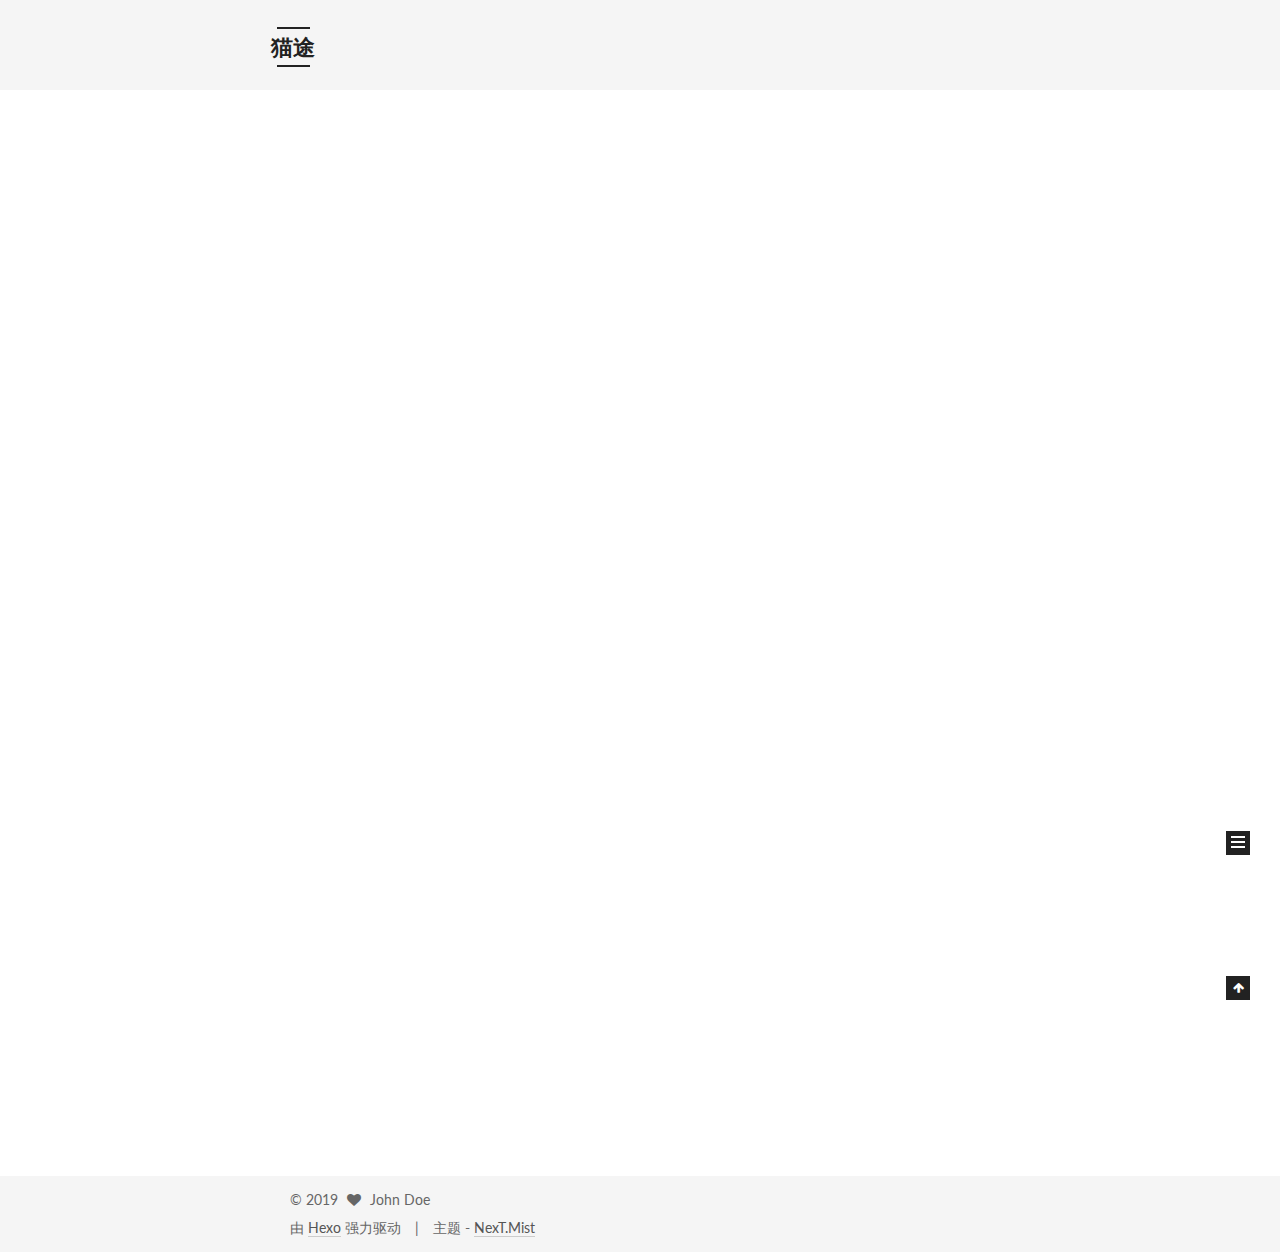
==== commit 283dfafe: "Site updated: 2019-08-15 16:46:22" ====
--- a/index.html
+++ b/index.html
@@ -5,7 +5,7 @@
   
 
 
-<html class="theme-next muse use-motion" lang="en">
+<html class="theme-next mist use-motion" lang="zh-Hans">
 <head><meta name="generator" content="Hexo 3.9.0">
   <meta charset="UTF-8">
 <meta http-equiv="X-UA-Compatible" content="IE=edge">
@@ -94,13 +94,16 @@
 
 
 
+<meta name="description" content="一个没有谜底的谜">
 <meta property="og:type" content="website">
-<meta property="og:title" content="Hexo">
+<meta property="og:title" content="猫途">
 <meta property="og:url" content="http://yoursite.com/index.html">
-<meta property="og:site_name" content="Hexo">
-<meta property="og:locale" content="en">
+<meta property="og:site_name" content="猫途">
+<meta property="og:description" content="一个没有谜底的谜">
+<meta property="og:locale" content="zh-Hans">
 <meta name="twitter:card" content="summary">
-<meta name="twitter:title" content="Hexo">
+<meta name="twitter:title" content="猫途">
+<meta name="twitter:description" content="一个没有谜底的谜">
 
 
 
@@ -108,14 +111,14 @@
   var NexT = window.NexT || {};
   var CONFIG = {
     root: '/',
-    scheme: 'Muse',
+    scheme: 'Mist',
     sidebar: {"position":"left","display":"post","offset":12,"offset_float":12,"b2t":false,"scrollpercent":false,"onmobile":false},
     fancybox: true,
     tabs: true,
     motion: true,
     duoshuo: {
       userId: '0',
-      author: 'Author'
+      author: '博主'
     },
     algolia: {
       applicationID: '',
@@ -135,7 +138,7 @@
 
 
 
-  <title>Hexo</title>
+  <title>猫途</title>
   
 
 
@@ -153,7 +156,7 @@
 
 </head>
 
-<body itemscope itemtype="http://schema.org/WebPage" lang="en">
+<body itemscope itemtype="http://schema.org/WebPage" lang="zh-Hans">
 
   
   
@@ -173,12 +176,12 @@
     <div class="custom-logo-site-title">
       <a href="/" class="brand" rel="start">
         <span class="logo-line-before"><i></i></span>
-        <span class="site-title">Hexo</span>
+        <span class="site-title">猫途</span>
         <span class="logo-line-after"><i></i></span>
       </a>
     </div>
       
-        <p class="site-subtitle"></p>
+        <p class="site-subtitle">一个没有谜底的谜</p>
       
   </div>
 
@@ -203,7 +206,7 @@
             
               <i class="menu-item-icon fa fa-fw fa-home"></i> <br>
             
-            Home
+            首页
           </a>
         </li>
       
@@ -213,17 +216,7 @@
             
               <i class="menu-item-icon fa fa-fw fa-archive"></i> <br>
             
-            Archives
-          </a>
-        </li>
-      
-        
-        <li class="menu-item menu-item-tags">
-          <a href="/tags/" rel="section">
-            
-              <i class="menu-item-icon fa fa-fw fa-tags"></i> <br>
-            
-            Tags
+            归档
           </a>
         </li>
       
@@ -269,7 +262,7 @@
     </span>
 
     <span hidden itemprop="publisher" itemscope itemtype="http://schema.org/Organization">
-      <meta itemprop="name" content="Hexo">
+      <meta itemprop="name" content="猫途">
     </span>
 
     
@@ -289,9 +282,9 @@
                 <i class="fa fa-calendar-o"></i>
               </span>
               
-                <span class="post-meta-item-text">Posted on</span>
+                <span class="post-meta-item-text">发表于</span>
               
-              <time title="Post created" itemprop="dateCreated datePublished" datetime="2019-08-15T15:37:01+08:00">
+              <time title="创建于" itemprop="dateCreated datePublished" datetime="2019-08-15T15:37:01+08:00">
                 2019-08-15
               </time>
             
@@ -304,6 +297,16 @@
           
 
           
+            
+              <span class="post-comments-count">
+                <span class="post-meta-divider">|</span>
+                <span class="post-meta-item-icon">
+                  <i class="fa fa-comment-o"></i>
+                </span>
+                <a href="/2019/08/15/hello-world/#comments" itemprop="discussionUrl">
+                  <span class="post-comments-count disqus-comment-count" data-disqus-identifier="2019/08/15/hello-world/" itemprop="commentCount"></span>
+                </a>
+              </span>
             
           
 
@@ -415,7 +418,7 @@
           <img class="site-author-image" itemprop="image" src="/images/avatar.gif" alt="John Doe">
           <p class="site-author-name" itemprop="name">John Doe</p>
            
-              <p class="site-description motion-element" itemprop="description"></p>
+              <p class="site-description motion-element" itemprop="description">一个没有谜底的谜</p>
           
         </div>
         <nav class="site-state motion-element">
@@ -424,7 +427,7 @@
             <div class="site-state-item site-state-posts">
               <a href="/archives/">
                 <span class="site-state-item-count">1</span>
-                <span class="site-state-item-name">posts</span>
+                <span class="site-state-item-name">日志</span>
               </a>
             </div>
           
@@ -478,13 +481,13 @@
 
 
 <div class="powered-by">
-  Powered by <a class="theme-link" href="https://hexo.io">Hexo</a>
+  由 <a class="theme-link" href="https://hexo.io">Hexo</a> 强力驱动
 </div>
 
 <div class="theme-info">
-  Theme -
+  主题 -
   <a class="theme-link" href="https://github.com/iissnan/hexo-theme-next">
-    NexT.Muse
+    NexT.Mist
   </a>
 </div>
 
@@ -582,6 +585,14 @@
 
   
 
+    
+      <script id="dsq-count-scr" src="https://.disqus.com/count.js" async></script>
+    
+
+    
+
+  
+
 
 
 
--- a/css/main.css
+++ b/css/main.css
@@ -226,51 +226,51 @@
   margin: 20px 0 15px;
 }
 h1 {
+  font-size: 24px;
+}
+@media (max-width: 767px) {
+  h1 {
+    font-size: 20px;
+  }
+}
+h2 {
   font-size: 22px;
 }
 @media (max-width: 767px) {
-  h1 {
+  h2 {
     font-size: 18px;
   }
 }
-h2 {
+h3 {
   font-size: 20px;
 }
 @media (max-width: 767px) {
-  h2 {
+  h3 {
     font-size: 16px;
   }
 }
-h3 {
+h4 {
   font-size: 18px;
 }
 @media (max-width: 767px) {
-  h3 {
+  h4 {
     font-size: 14px;
   }
 }
-h4 {
+h5 {
   font-size: 16px;
 }
 @media (max-width: 767px) {
-  h4 {
+  h5 {
     font-size: 12px;
   }
 }
-h5 {
+h6 {
   font-size: 14px;
 }
 @media (max-width: 767px) {
-  h5 {
+  h6 {
     font-size: 10px;
-  }
-}
-h6 {
-  font-size: 12px;
-}
-@media (max-width: 767px) {
-  h6 {
-    font-size: 8px;
   }
 }
 p {
@@ -1080,7 +1080,7 @@
 }
 .site-meta {
   margin: 0;
-  text-align: center;
+  text-align: left;
 }
 @media (max-width: 767px) {
   .site-meta {
@@ -1091,12 +1091,12 @@
   position: relative;
   display: inline-block;
   padding: 0 40px;
-  color: #fff;
+  color: #222;
   background: #222;
   border-bottom: none;
 }
 .brand:hover {
-  color: #fff;
+  color: #222;
 }
 .logo {
   display: inline-block;
@@ -1316,7 +1316,7 @@
 .posts-collapse {
   position: relative;
   z-index: 1010;
-  margin-left: 55px;
+  margin-left: 0;
 }
 .posts-collapse::after {
   content: " ";
@@ -1525,9 +1525,9 @@
   margin-top: 50px;
 }
 .post-button .btn {
-  color: #fff;
+  color: #555;
   font-size: 14px;
-  background: #222;
+  background: transparent;
   border-radius: 0;
   line-height: 2;
   margin: 0 4px 8px 4px;
@@ -1807,7 +1807,7 @@
   width: 4px;
   height: 4px;
   border-radius: 50%;
-  background: #81ffff;
+  background: #ffd079;
 }
 .links-of-blogroll {
   font-size: 13px;
@@ -2571,78 +2571,319 @@
 .page-post-detail .comments {
   overflow: hidden;
 }
-@media (max-width: 767px) {
-  .header-inner,
-  .container .main-inner,
+h1,
+h2,
+h3,
+h4,
+h5,
+h6 {
+  margin: 20px 0 10px;
+}
+p {
+  margin: 0 0 25px 0;
+}
+a {
+  border-bottom-color: #ccc;
+}
+hr {
+  margin: 20px 0;
+  height: 2px;
+}
+.main-inner {
+  margin-top: 80px;
+}
+.header {
+  background: #f5f5f5;
+}
+.header-inner {
+  padding: 25px 0 20px;
+}
+.header-inner:before,
+.header-inner:after {
+  content: " ";
+  display: table;
+}
+.header-inner:after {
+  clear: both;
+}
+@media (max-width: 767px) {
+  .header-inner {
+    width: auto;
+    margin-bottom: 50px;
+    padding: 10px;
+  }
+}
+.site-meta {
+  float: left;
+  margin-left: -20px;
+  line-height: normal;
+}
+@media (max-width: 767px) {
+  .site-meta {
+    margin-left: 10px;
+  }
+}
+.site-meta .brand {
+  padding: 2px 1px;
+  background: none;
+}
+@media (max-width: 767px) {
+  .site-meta .brand {
+    display: block;
+  }
+}
+.site-meta .logo {
+  display: none;
+}
+.site-meta .site-title {
+  font-size: 22px;
+  font-weight: bolder;
+}
+@media (max-width: 767px) {
+  .site-meta .site-title {
+    line-height: 34px;
+  }
+}
+.logo-line-before,
+.logo-line-after {
+  display: block;
+  overflow: hidden;
+  margin: 0 auto;
+  width: 75%;
+}
+@media (max-width: 767px) {
+  .logo-line-before,
+  .logo-line-after {
+    display: none;
+  }
+}
+.logo-line-before i,
+.logo-line-after i {
+  position: relative;
+  display: block;
+  height: 2px;
+  background: #222;
+}
+@media (max-width: 767px) {
+  .logo-line-before i,
+  .logo-line-after i {
+    height: 3px;
+  }
+}
+.use-motion .logo-line-before i {
+  left: -100%;
+}
+.use-motion .logo-line-after i {
+  right: -100%;
+}
+.site-subtitle {
+  display: none;
+}
+.site-nav-toggle {
+  position: static;
+  float: right;
+}
+.menu {
+  float: right;
+  margin: 8px 0 0 0;
+}
+@media (max-width: 767px) {
+  .menu {
+    margin: 20px 0 0 0;
+    padding: 0;
+  }
+}
+.menu br {
+  display: none;
+}
+.menu .menu-item {
+  margin: 0;
+}
+@media (max-width: 767px) {
+  .menu .menu-item {
+    display: block;
+  }
+}
+.menu .menu-item a {
+  padding: 0 10px;
+  background: none;
+  border: none;
+  border-radius: 2px;
+  transition-property: background;
+}
+@media (max-width: 767px) {
+  .menu .menu-item a {
+    text-align: left;
+  }
+}
+.menu .menu-item a:hover {
+  background: #e1e1e1;
+}
+.menu a::before {
+  display: none;
+}
+@media (max-width: 767px) {
+  .menu a::before {
+    display: block;
+  }
+}
+@media (max-width: 767px) {
+  .menu {
+    float: none;
+  }
+}
+.site-search form {
+  display: none;
+}
+.posts-expand {
+  padding-top: 0;
+}
+.posts-expand .post-title,
+.posts-expand .post-meta {
+  text-align: left;
+}
+@media (max-width: 767px) {
+  .posts-expand .post-title,
+  .posts-expand .post-meta {
+    text-align: center;
+  }
+}
+.posts-expand .post-eof {
+  display: none;
+}
+.posts-expand .post {
+  margin-top: 120px;
+}
+.posts-expand .post:first-child {
+  margin-top: 0;
+}
+.posts-expand .post-meta {
+  margin-top: 5px;
+  margin-bottom: 20px;
+}
+.posts-expand .post-title {
+  position: relative;
+  font-size: 26px;
+  font-weight: 400;
+}
+@media (max-width: 767px) {
+  .posts-expand .post-title {
+    font-size: 20px;
+  }
+}
+@media (min-width: 1600px) {
+  .posts-expand .post-title {
+    font-size: 26px;
+  }
+}
+.posts-expand .post-title:hover:before {
+  background: #222;
+}
+.posts-expand .post-body img {
+  margin: 0;
+}
+.posts-expand .post-tags {
+  text-align: left;
+}
+.posts-expand .post-tags a {
+  padding: 1px 5px;
+  background: #f5f5f5;
+  border-bottom: none;
+}
+.posts-expand .post-tags a:hover {
+  background: #ccc;
+}
+.posts-expand .post-nav {
+  margin-top: 40px;
+}
+.post-button {
+  margin-top: 20px;
+  text-align: left;
+}
+.post-button a {
+  margin: 0 8px 8px 0 !important;
+  padding: 0;
+  font-size: 14px;
+  color: #666;
+  background: none;
+  border: none;
+  border-bottom: 2px solid #666;
+  transition-property: border;
+}
+@media (max-width: 767px) {
+  .post-button a {
+    font-size: 12px;
+  }
+}
+@media (min-width: 1600px) {
+  .post-button a {
+    font-size: 16px;
+  }
+}
+.post-button a:hover {
+  border-bottom-color: #222;
+}
+.links-of-blogroll-inline .links-of-blogroll-item {
+  display: inline-block;
+}
+.btn {
+  padding: 0 10px;
+  border-width: 2px;
+  border-radius: 0;
+}
+.headband {
+  display: none;
+}
+.site-search {
+  position: relative;
+  float: right;
+  margin-top: 5px;
+  padding-top: 3px;
+}
+@media (max-width: 767px) {
+  .site-search {
+    float: none;
+    padding: 0 10px;
+  }
+}
+@media (max-width: 767px) {
+  .container .main-inner {
+    width: auto;
+  }
+}
+.page-post-detail .post-title,
+.page-post-detail .post-meta {
+  text-align: center;
+}
+.page-post-detail .post-title:before {
+  display: none;
+}
+.page-post-detail .post-meta {
+  margin-bottom: 60px;
+}
+.pagination {
+  margin: 120px 0 0;
+  text-align: left;
+}
+@media (max-width: 767px) {
+  .pagination {
+    margin: 80px 10px 0;
+    text-align: center;
+  }
+}
+.footer {
+  margin-top: 80px;
+  padding: 10px 0;
+  background: #f5f5f5;
+  color: #666;
+}
+.footer-inner {
+  margin: 0 auto;
+  text-align: left;
+}
+@media (max-width: 767px) {
   .footer-inner {
     width: auto;
-  }
-}
-embed {
-  display: block;
-  margin: 0px auto 25px auto;
-}
-.custom-logo .site-meta-headline {
-  text-align: center;
-}
-.custom-logo .brand {
-  background: none;
-}
-.custom-logo .site-title {
-  margin: 10px auto 0;
-  font-size: 24px;
-  color: #222;
-}
-.custom-logo .site-title a {
-  border: none;
-}
-.custom-logo-image {
-  margin: 0 auto;
-  padding: 5px;
-  max-width: 150px;
-  background: #fff;
-}
-@media (max-width: 767px) {
-  .site-nav {
-    position: absolute;
-    left: 0;
-    top: 52px;
-    margin: 0;
-    width: 100%;
-    padding: 0;
-    background: #fff;
-    border-bottom: 1px solid #ddd;
-    z-index: 1;
-  }
-}
-@media (max-width: 767px) {
-  .menu {
-    text-align: left;
-  }
-}
-@media (max-width: 767px) {
-  .menu .menu-item {
-    display: block;
-    margin: 0 10px;
-    vertical-align: top;
-  }
-}
-@media (max-width: 767px) {
-  .menu .menu-item br {
-    display: none;
-  }
-}
-@media (max-width: 767px) {
-  .menu .menu-item a {
-    padding: 5px 10px;
-  }
-}
-.menu .menu-item .fa {
-  margin-right: 0;
-}
-.site-search form {
-  display: none;
-}
-.links-of-blogroll-inline .links-of-blogroll-item {
-  display: inline-block;
-}
+    text-align: center;
+  }
+}
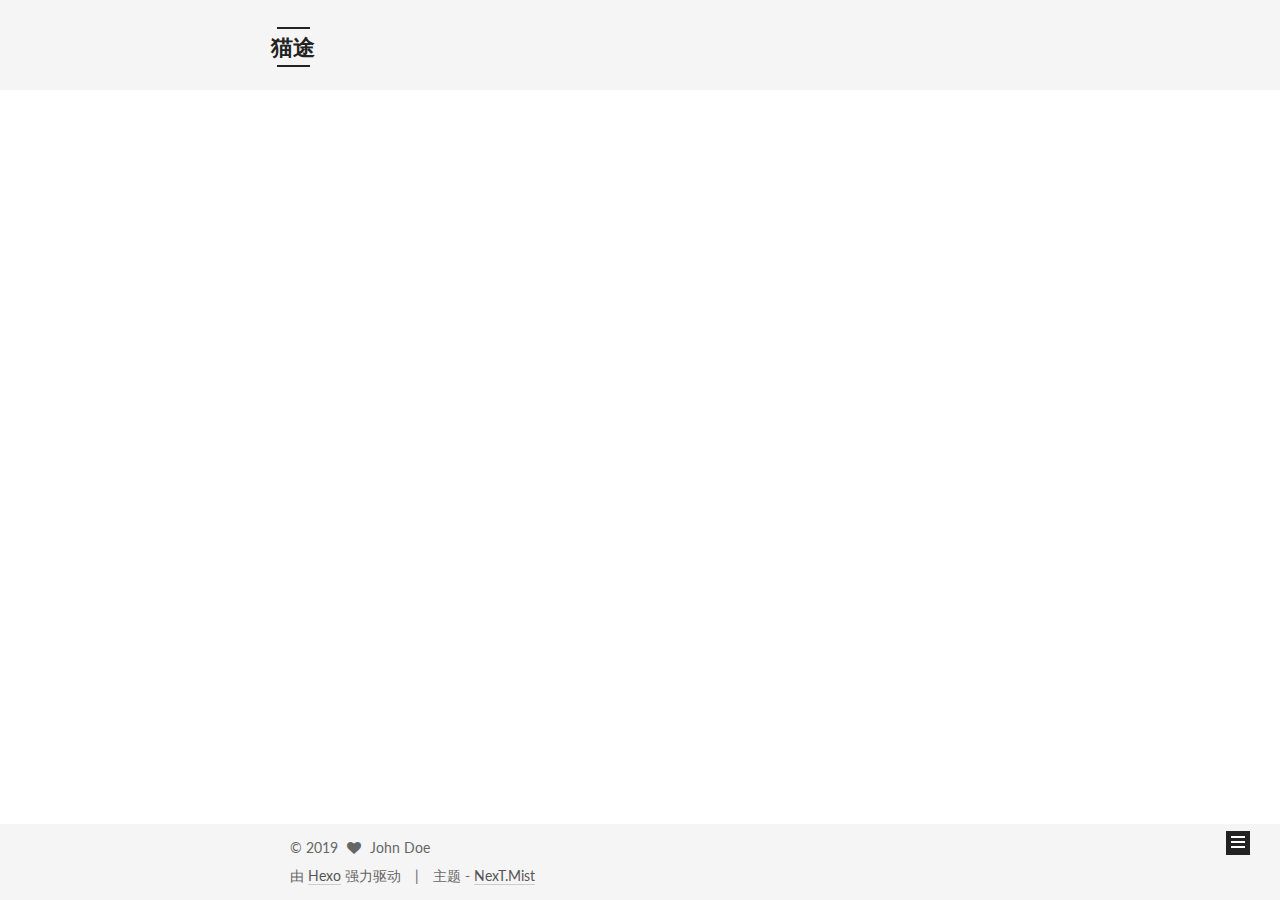
==== commit 9856d708: "Site updated: 2019-08-15 17:02:51" ====
--- a/index.html
+++ b/index.html
@@ -253,7 +253,7 @@
   
   
   <div class="post-block">
-    <link itemprop="mainEntityOfPage" href="http://yoursite.com/2019/08/15/hello-world/">
+    <link itemprop="mainEntityOfPage" href="http://yoursite.com/2019/08/15/vim常用配置/">
 
     <span hidden itemprop="author" itemscope itemtype="http://schema.org/Person">
       <meta itemprop="name" content="John Doe">
@@ -272,7 +272,154 @@
         
           <h1 class="post-title" itemprop="name headline">
                 
-                <a class="post-title-link" href="/2019/08/15/hello-world/" itemprop="url">Hello World</a></h1>
+                <a class="post-title-link" href="/2019/08/15/vim常用配置/" itemprop="url">vim常用配置</a></h1>
+        
+
+        <div class="post-meta">
+          <span class="post-time">
+            
+              <span class="post-meta-item-icon">
+                <i class="fa fa-calendar-o"></i>
+              </span>
+              
+                <span class="post-meta-item-text">发表于</span>
+              
+              <time title="创建于" itemprop="dateCreated datePublished" datetime="2019-08-15T16:56:08+08:00">
+                2019-08-15
+              </time>
+            
+
+            
+
+            
+          </span>
+
+          
+
+          
+            
+              <span class="post-comments-count">
+                <span class="post-meta-divider">|</span>
+                <span class="post-meta-item-icon">
+                  <i class="fa fa-comment-o"></i>
+                </span>
+                <a href="/2019/08/15/vim常用配置/#comments" itemprop="discussionUrl">
+                  <span class="post-comments-count disqus-comment-count" data-disqus-identifier="2019/08/15/vim常用配置/" itemprop="commentCount"></span>
+                </a>
+              </span>
+            
+          
+
+          
+          
+
+          
+
+          
+
+          
+
+        </div>
+      </header>
+    
+
+    
+    
+    
+    <div class="post-body" itemprop="articleBody">
+
+      
+      
+
+      
+        
+          
+          Vim学习 – 基本配置篇一、基本配置
+开启语法高亮
+1syntax on
+
+设置打开文件编码
+1set encoding=utf8
+
+设置配色模板
+1let g:solarized_termcolors=256
+
+设置配色方案
+1234" colorscheme solarized" colors
+          ...
+          <!--noindex-->
+          <div class="post-button text-center">
+            <a class="btn" href="/2019/08/15/vim常用配置/#more" rel="contents">
+              阅读全文 &raquo;
+            </a>
+          </div>
+          <!--/noindex-->
+        
+      
+    </div>
+    
+    
+    
+
+    
+
+    
+
+    
+
+    <footer class="post-footer">
+      
+
+      
+
+      
+
+      
+      
+        <div class="post-eof"></div>
+      
+    </footer>
+  </div>
+  
+  
+  
+  </article>
+
+
+    
+      
+
+  
+
+  
+  
+  
+
+  <article class="post post-type-normal" itemscope itemtype="http://schema.org/Article">
+  
+  
+  
+  <div class="post-block">
+    <link itemprop="mainEntityOfPage" href="http://yoursite.com/2019/08/15/Myblogs/">
+
+    <span hidden itemprop="author" itemscope itemtype="http://schema.org/Person">
+      <meta itemprop="name" content="John Doe">
+      <meta itemprop="description" content>
+      <meta itemprop="image" content="/images/avatar.gif">
+    </span>
+
+    <span hidden itemprop="publisher" itemscope itemtype="http://schema.org/Organization">
+      <meta itemprop="name" content="猫途">
+    </span>
+
+    
+      <header class="post-header">
+
+        
+        
+          <h1 class="post-title" itemprop="name headline">
+                
+                <a class="post-title-link" href="/2019/08/15/Myblogs/" itemprop="url">MyBlogs</a></h1>
         
 
         <div class="post-meta">
@@ -303,8 +450,8 @@
                 <span class="post-meta-item-icon">
                   <i class="fa fa-comment-o"></i>
                 </span>
-                <a href="/2019/08/15/hello-world/#comments" itemprop="discussionUrl">
-                  <span class="post-comments-count disqus-comment-count" data-disqus-identifier="2019/08/15/hello-world/" itemprop="commentCount"></span>
+                <a href="/2019/08/15/Myblogs/#comments" itemprop="discussionUrl">
+                  <span class="post-comments-count disqus-comment-count" data-disqus-identifier="2019/08/15/Myblogs/" itemprop="commentCount"></span>
                 </a>
               </span>
             
@@ -334,21 +481,15 @@
       
         
           
-            <p>Welcome to <a href="https://hexo.io/" target="_blank" rel="noopener">Hexo</a>! This is your very first post. Check <a href="https://hexo.io/docs/" target="_blank" rel="noopener">documentation</a> for more info. If you get any problems when using Hexo, you can find the answer in <a href="https://hexo.io/docs/troubleshooting.html" target="_blank" rel="noopener">troubleshooting</a> or you can ask me on <a href="https://github.com/hexojs/hexo/issues" target="_blank" rel="noopener">GitHub</a>.</p>
-<h2 id="Quick-Start"><a href="#Quick-Start" class="headerlink" title="Quick Start"></a>Quick Start</h2><h3 id="Create-a-new-post"><a href="#Create-a-new-post" class="headerlink" title="Create a new post"></a>Create a new post</h3><figure class="highlight bash"><table><tr><td class="gutter"><pre><span class="line">1</span><br></pre></td><td class="code"><pre><span class="line">$ hexo new <span class="string">"My New Post"</span></span><br></pre></td></tr></table></figure>
-
-<p>More info: <a href="https://hexo.io/docs/writing.html" target="_blank" rel="noopener">Writing</a></p>
-<h3 id="Run-server"><a href="#Run-server" class="headerlink" title="Run server"></a>Run server</h3><figure class="highlight bash"><table><tr><td class="gutter"><pre><span class="line">1</span><br></pre></td><td class="code"><pre><span class="line">$ hexo server</span><br></pre></td></tr></table></figure>
-
-<p>More info: <a href="https://hexo.io/docs/server.html" target="_blank" rel="noopener">Server</a></p>
-<h3 id="Generate-static-files"><a href="#Generate-static-files" class="headerlink" title="Generate static files"></a>Generate static files</h3><figure class="highlight bash"><table><tr><td class="gutter"><pre><span class="line">1</span><br></pre></td><td class="code"><pre><span class="line">$ hexo generate</span><br></pre></td></tr></table></figure>
-
-<p>More info: <a href="https://hexo.io/docs/generating.html" target="_blank" rel="noopener">Generating</a></p>
-<h3 id="Deploy-to-remote-sites"><a href="#Deploy-to-remote-sites" class="headerlink" title="Deploy to remote sites"></a>Deploy to remote sites</h3><figure class="highlight bash"><table><tr><td class="gutter"><pre><span class="line">1</span><br></pre></td><td class="code"><pre><span class="line">$ hexo deploy</span><br></pre></td></tr></table></figure>
-
-<p>More info: <a href="https://hexo.io/docs/deployment.html" target="_blank" rel="noopener">Deployment</a></p>
-
-          
+          Welcome to Hexo! This is your very first post. Check documentation for more info. If you get any problems when using Hexo, you can find the answer in 
+          ...
+          <!--noindex-->
+          <div class="post-button text-center">
+            <a class="btn" href="/2019/08/15/Myblogs/#more" rel="contents">
+              阅读全文 &raquo;
+            </a>
+          </div>
+          <!--/noindex-->
         
       
     </div>
@@ -426,7 +567,7 @@
           
             <div class="site-state-item site-state-posts">
               <a href="/archives/">
-                <span class="site-state-item-count">1</span>
+                <span class="site-state-item-count">2</span>
                 <span class="site-state-item-name">日志</span>
               </a>
             </div>
--- a/css/main.css
+++ b/css/main.css
@@ -1807,7 +1807,7 @@
   width: 4px;
   height: 4px;
   border-radius: 50%;
-  background: #ffd079;
+  background: #464d6a;
 }
 .links-of-blogroll {
   font-size: 13px;
